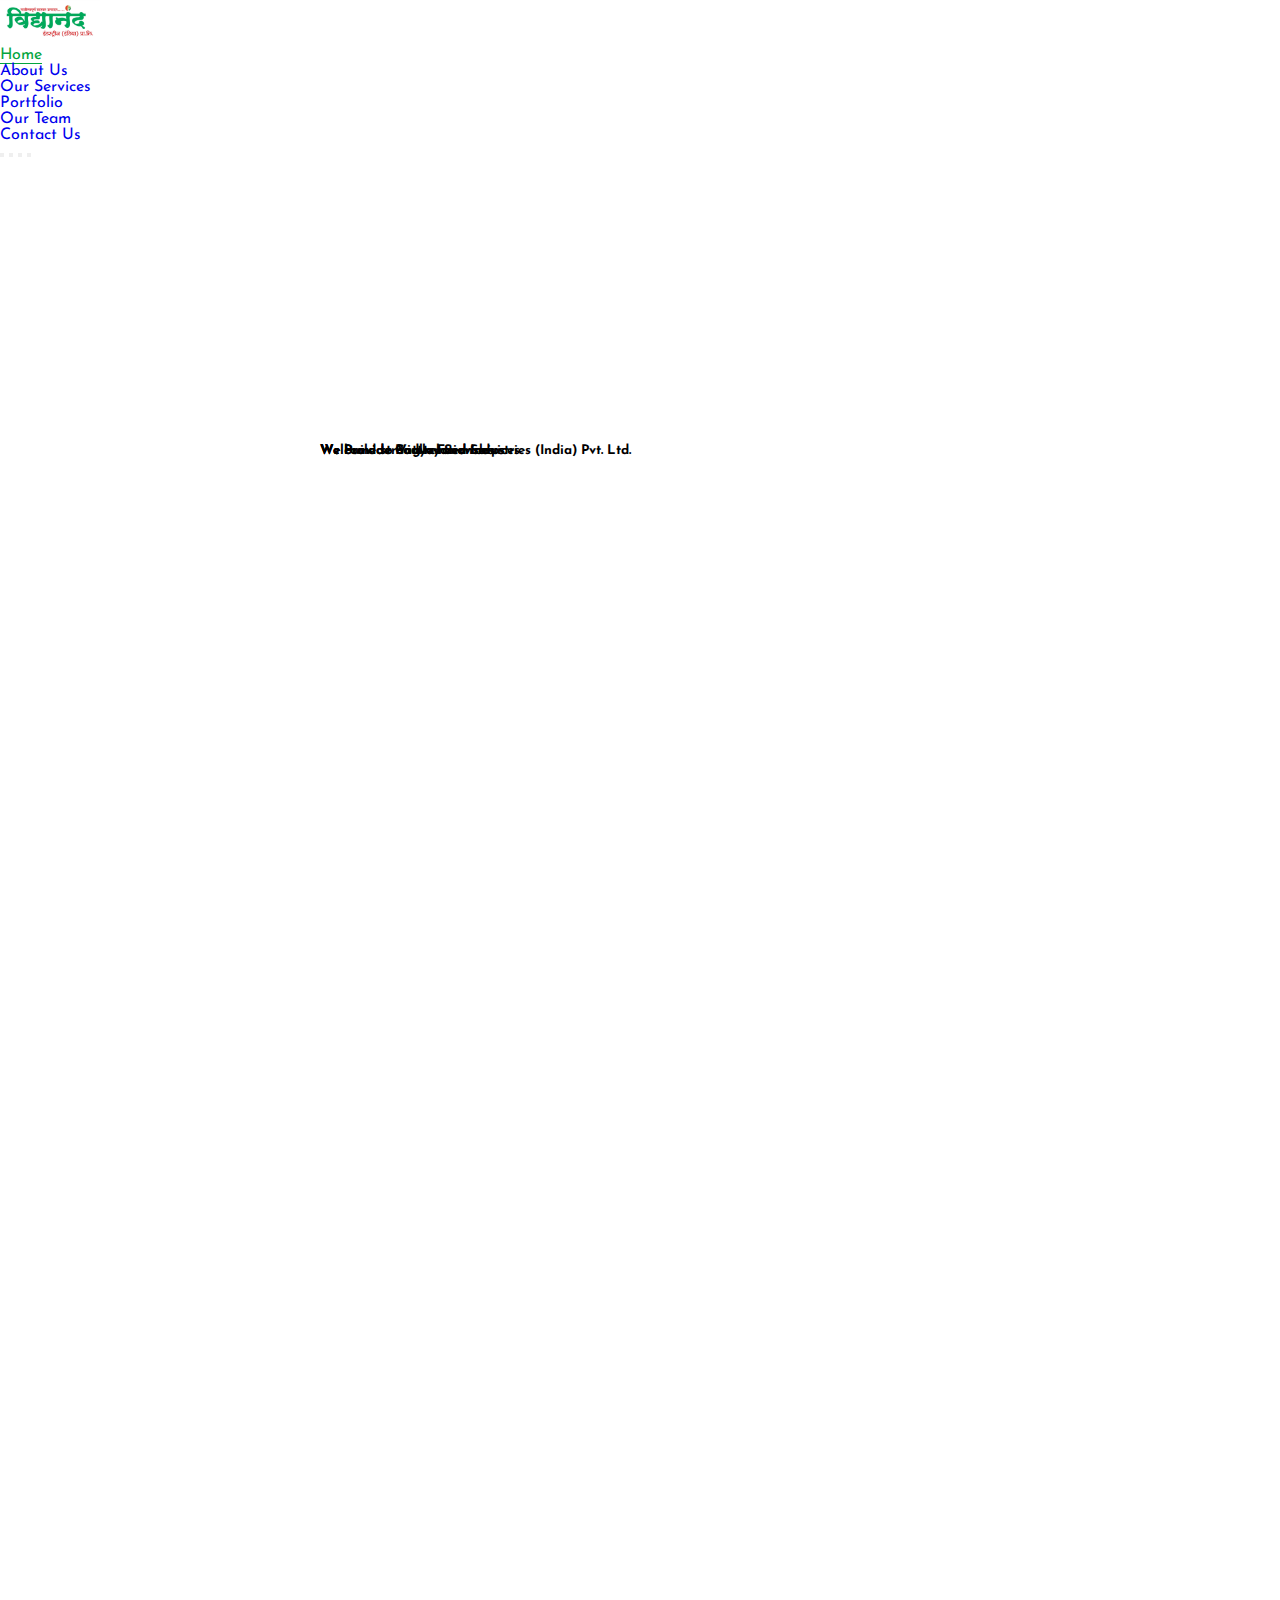
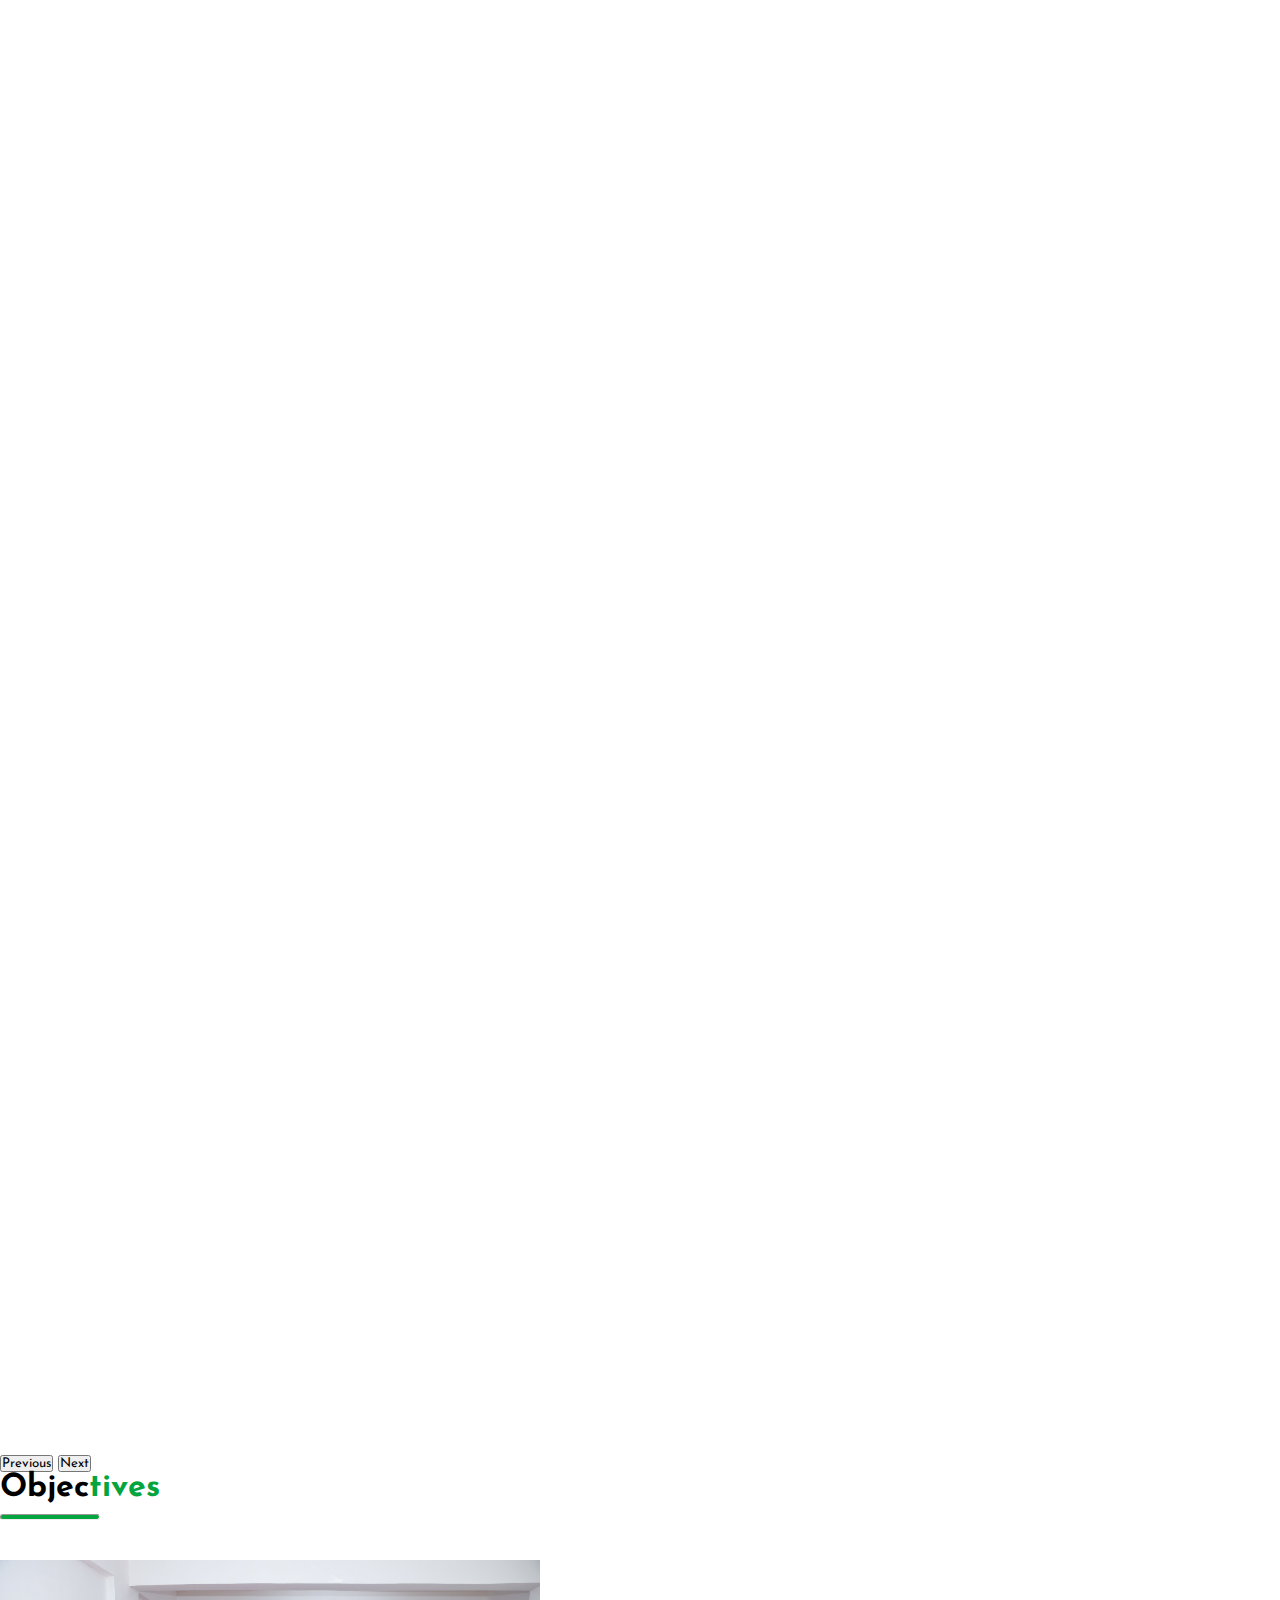
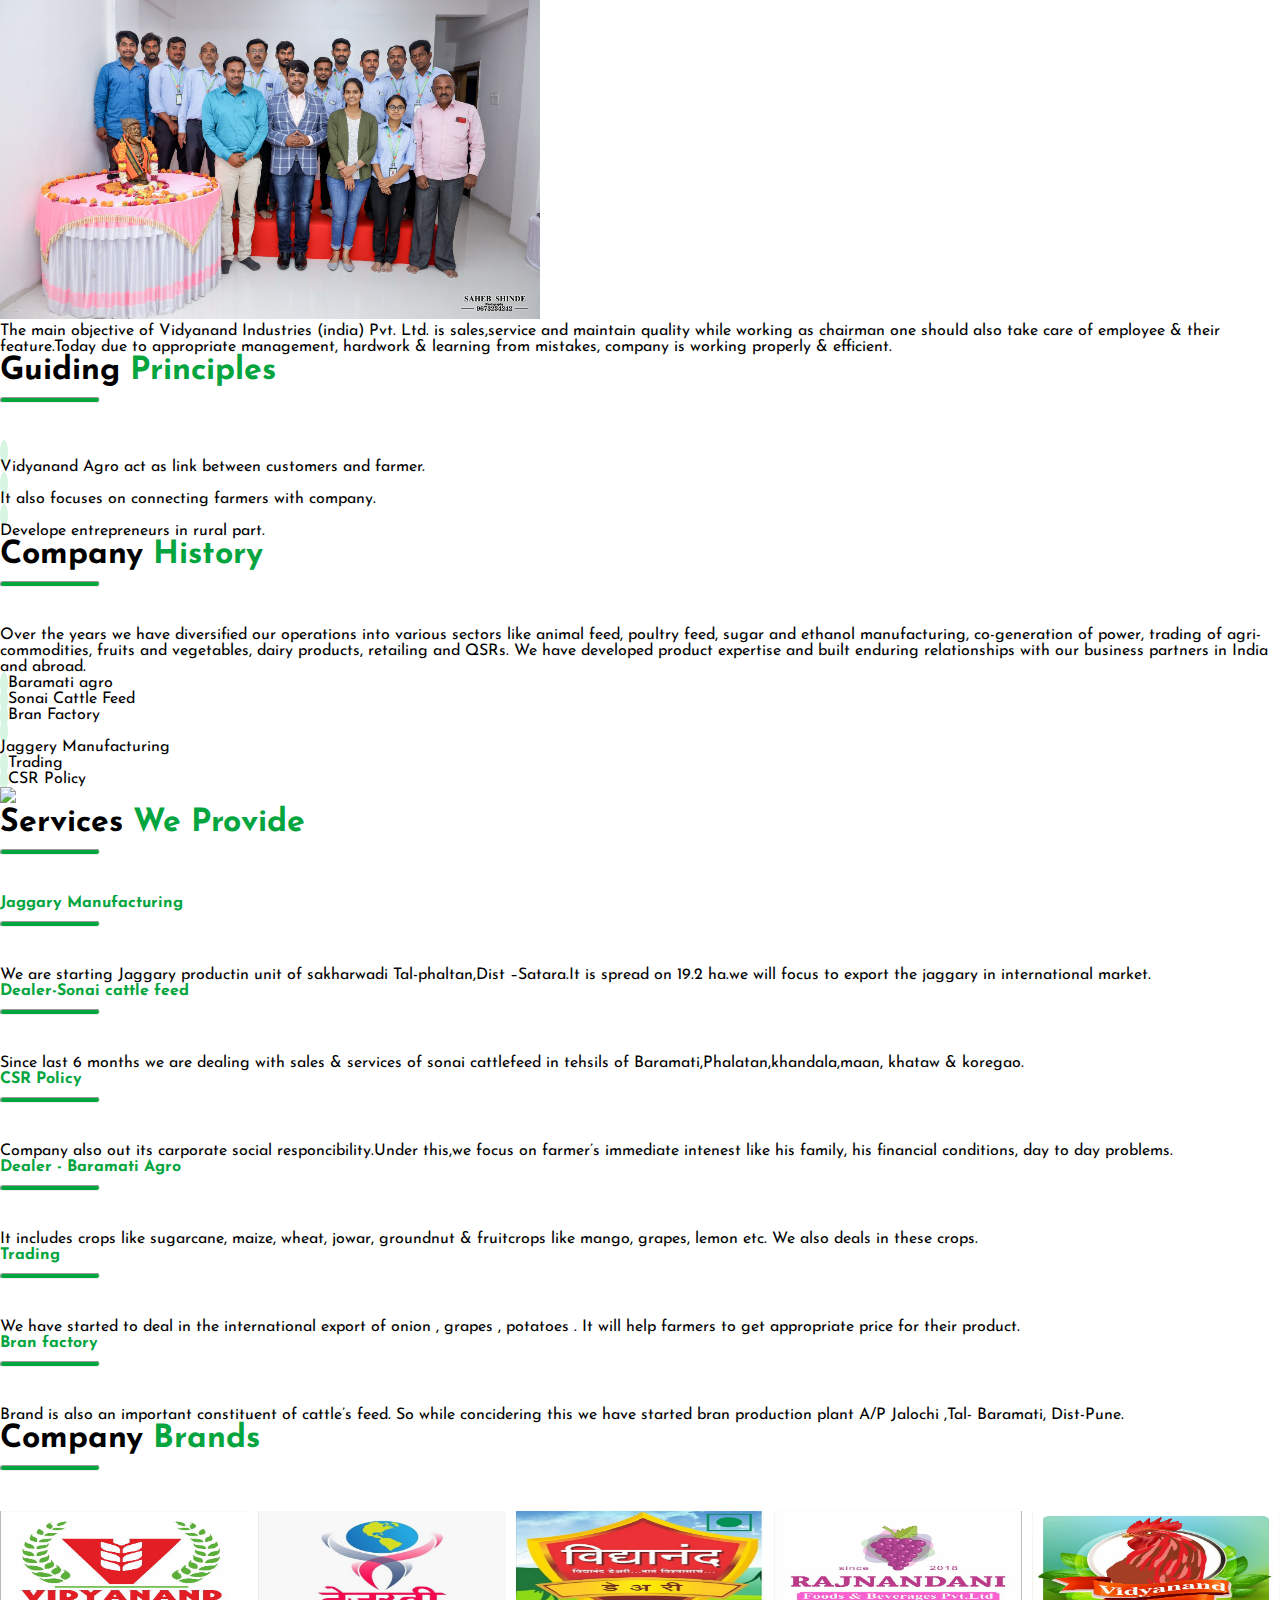
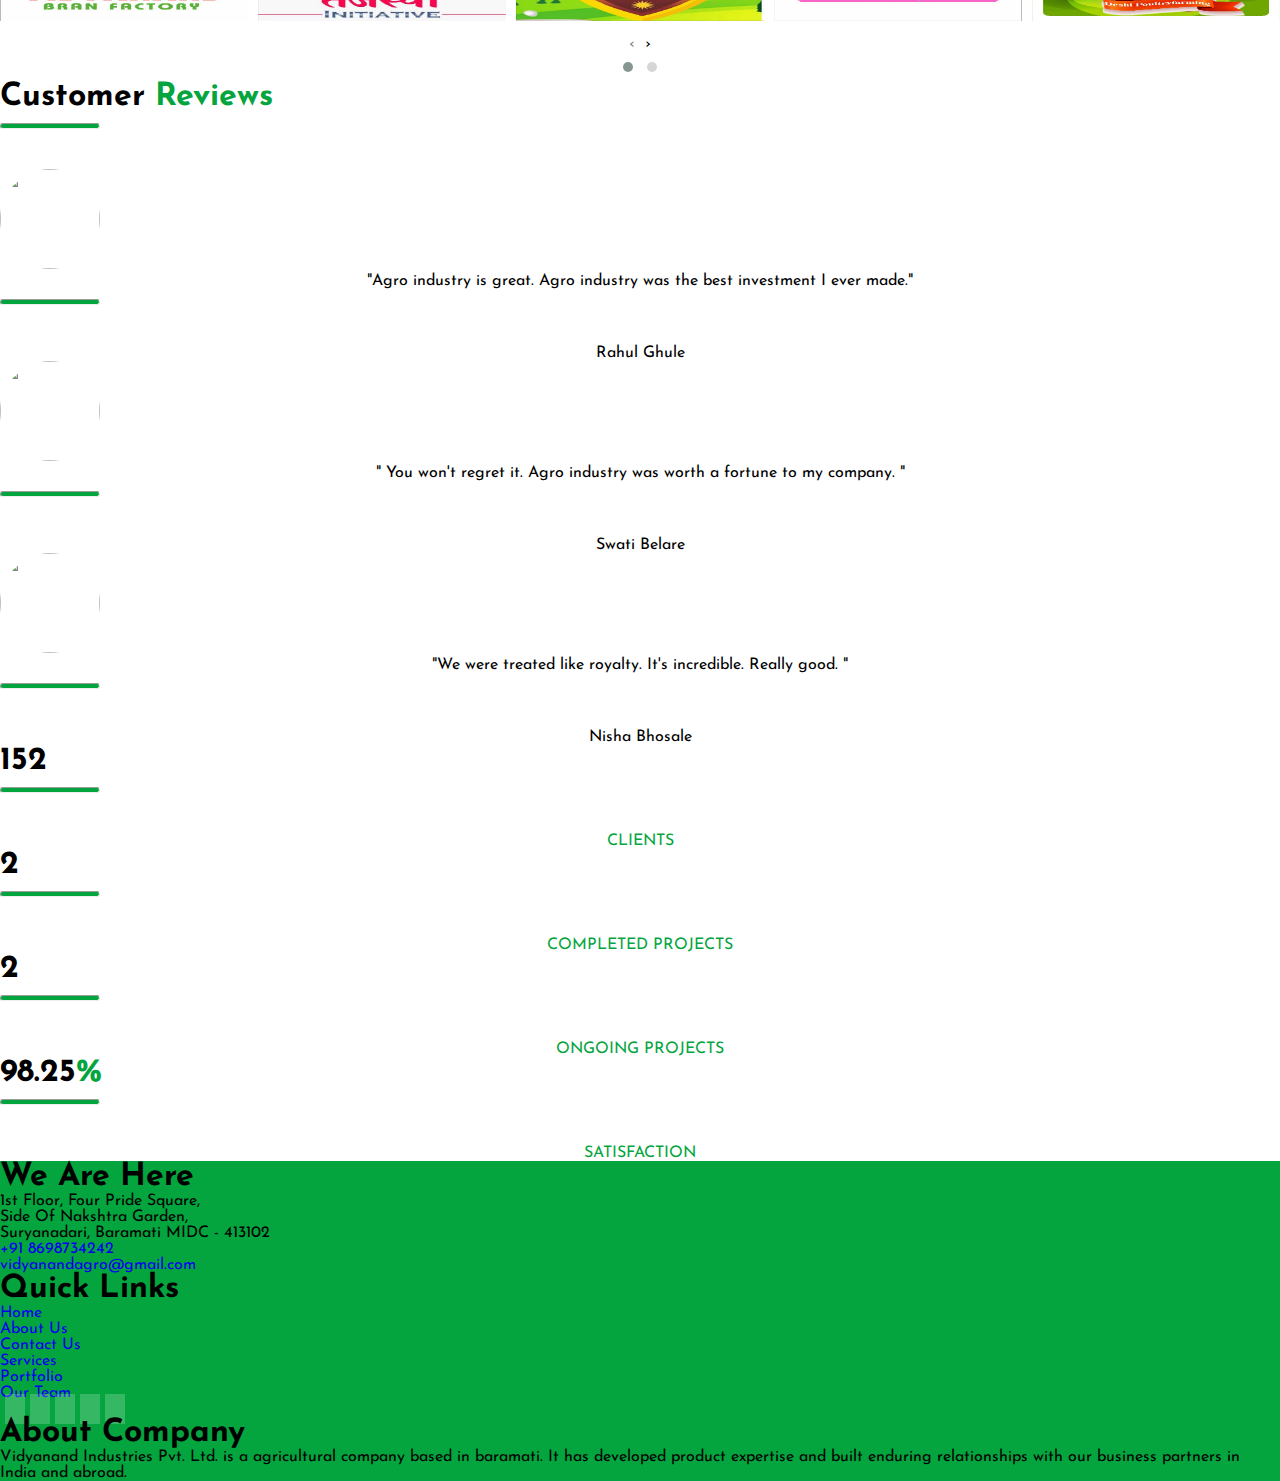
==== index.html @ 3a788087 "git" ====
<!doctype html>
<html lang="en">

<head>
    <!-- Required meta tags -->
    <meta charset="utf-8">
    <meta name="viewport" content="width=device-width, initial-scale=1">

    <!-- Favicon -->
    <link rel="shortcut icon" href="images/fav.png" type="image/x-icon">

    <!-- Bootstrap CSS -->
    <link href="https://cdn.jsdelivr.net/npm/bootstrap@5.0.0-beta3/dist/css/bootstrap.min.css" rel="stylesheet"
        integrity="sha384-eOJMYsd53ii+scO/bJGFsiCZc+5NDVN2yr8+0RDqr0Ql0h+rP48ckxlpbzKgwra6" crossorigin="anonymous">

    <!-- Custom CSS Link -->

    <link rel="stylesheet" type="text/css" href="css/style.css">
    <title>Vidyanand Agro - Homepage</title>

    <!-- JQUERY CDN -->

    <script src="https://cdnjs.cloudflare.com/ajax/libs/jquery/2.1.3/jquery.min.js"></script>
    <!-- Owl Carousel CDN -->

    <link rel="stylesheet" href="https://cdnjs.cloudflare.com/ajax/libs/OwlCarousel2/2.3.4/assets/owl.carousel.min.css"
        integrity="sha512-tS3S5qG0BlhnQROyJXvNjeEM4UpMXHrQfTGmbQ1gKmelCxlSEBUaxhRBj/EFTzpbP4RVSrpEikbmdJobCvhE3g=="
        crossorigin="anonymous" />

    <link rel="stylesheet" href="https://cdnjs.cloudflare.com/ajax/libs/OwlCarousel2/2.3.4/assets/owl.theme.default.css"
        integrity="sha512-OTcub78R3msOCtY3Tc6FzeDJ8N9qvQn1Ph49ou13xgA9VsH9+LRxoFU6EqLhW4+PKRfU+/HReXmSZXHEkpYoOA=="
        crossorigin="anonymous" />

    <!-- Font Awesome CDN -->
    <link rel="stylesheet" href="https://cdnjs.cloudflare.com/ajax/libs/font-awesome/5.15.3/css/all.min.css"
        integrity="sha512-iBBXm8fW90+nuLcSKlbmrPcLa0OT92xO1BIsZ+ywDWZCvqsWgccV3gFoRBv0z+8dLJgyAHIhR35VZc2oM/gI1w=="
        crossorigin="anonymous" />

    <!-- Counter Up JS Library CDNs -->
    <script src="https://cdnjs.cloudflare.com/ajax/libs/jqueryui/1.11.2/jquery-ui.min.js"></script>
    <script src="https://cdnjs.cloudflare.com/ajax/libs/waypoints/2.0.3/waypoints.min.js"></script>
    <script src="https://cdn.jsdelivr.net/jquery.counterup/1.0/jquery.counterup.min.js"></script>
</head>

<body>

    <!-- Navbar starts  -->
    <section>
        <nav class="navbar navbar-expand-lg navbar-light bg-light">
            <div class="container-fluid">
                <a class="navbar-brand" href="index.html"><img style="width: 100px;" src="images/logo.png" alt=""></a>
                <div style="outline: none;border: none;" class="navbar-toggler" type="button" data-bs-toggle="collapse"
                    data-bs-target="#navbarSupportedContent" aria-controls="navbarSupportedContent"
                    aria-expanded="false" aria-label="Toggle navigation">
                    <span><i class="theme-text fs-1 fas fa-bars"></i></span>
                </div>
                <div class="collapse navbar-collapse" id="navbarSupportedContent">
                    <ul class="navbar-nav ms-auto mb-2 mb-lg-0">
                        <li class="nav-item">
                            <a class="nav-link act" aria-current="page" href="index.html">Home</a>
                        </li>
                        <li class="nav-item">
                            <a class="nav-link" aria-current="page" href="about.html">About Us</a>
                        </li>
                        <li class="nav-item">
                            <a class="nav-link" aria-current="page" href="services.html">Our Services</a>
                        </li>
                        <li class="nav-item">
                            <a class="nav-link" aria-current="page" href="portfolio.html">Portfolio</a>
                        </li>
                        <li class="nav-item">
                            <a class="nav-link" aria-current="page" href="Our Team.html">Our Team</a>
                        </li>

                        <li class="nav-item">
                            <a class="nav-link" aria-current="page" href="contact.html">Contact Us</a>
                        </li>

                </div>
            </div>
        </nav>

    </section>
    <!-- Navbar ends  -->

    <!-- slider starts -->
    <section>
        <div id="carouselExampleCaptions" class="carousel slide" data-bs-ride="carousel">
            <div class="carousel-indicators">
                <button type="button" data-bs-target="#carouselExampleCaptions" data-bs-slide-to="0" class="active"
                    aria-current="true" aria-label="Slide 1"></button>
                <button type="button" data-bs-target="#carouselExampleCaptions" data-bs-slide-to="1"
                    aria-label="Slide 2"></button>
                <button type="button" data-bs-target="#carouselExampleCaptions" data-bs-slide-to="2"
                    aria-label="Slide 3"></button>
                <button type="button" data-bs-target="#carouselExampleCaptions" data-bs-slide-to="3"
                    aria-label="Slide 4"></button>
            </div>
            <div class="carousel-inner">
                <div class="carousel-item active">
                    <img style="background-image: linear-gradient(rgba(54, 27, 27, 0.5), rgba(0,0,0,0.5)), url('images/slider/slider-1.jpeg'); background-size:cover; background-position: center; height: 80vh;"
                        class="d-block w-100">
                    <div class="carousel-caption mb-5 pb-3">
                        <h5 class="fw-bold display-3">Welcome to Vidyanand Industries (India) Pvt. Ltd.</h5>
                    </div>
                </div>
                <div class="carousel-item">
                    <img style="background-image: linear-gradient(rgba(0,0,0,0.7), rgba(0,0,0,0.7)), url('images/slider/slider-2.jpg'); background-size:cover; background-position: center; height: 80vh;"
                        class="d-block w-100">
                    <div class="carousel-caption mb-5 pb-3">
                        <h5 class="fw-bold display-2">We build strong relationships.
                        </h5>
                    </div>
                </div>
                <div class="carousel-item">
                    <img style="background-image: linear-gradient(rgba(0,0,0,0.5), rgba(0,0,0,0.5)), url('images/slider/slider-3.jpg'); background-size:cover; background-position: center; height: 80vh;"
                        class="d-block w-100">
                    <div class="carousel-caption mb-5 pb-3">
                        <h5 class="fw-bold display-2">We Provide Poultry Services</h5>
                    </div>
                </div>
                <div class="carousel-item">
                    <img style="background-image: linear-gradient(rgba(0,0,0,0.5), rgba(0,0,0,0.5)), url('images/slider/slider-4.jpg'); background-size:cover; background-position: center; height: 80vh;"
                        class="d-block w-100">
                    <div class="carousel-caption mb-5 pb-3">
                        <h5 class="fw-bold display-2">We Provide Cattle Feed Services</h5>
                    </div>
                </div>
            </div>
            <button class="carousel-control-prev" type="button" data-bs-target="#carouselExampleCaptions"
                data-bs-slide="prev">
                <span class="carousel-control-prev-icon" aria-hidden="true"></span>
                <span class="visually-hidden">Previous</span>
            </button>
            <button class="carousel-control-next" type="button" data-bs-target="#carouselExampleCaptions"
                data-bs-slide="next">
                <span class="carousel-control-next-icon" aria-hidden="true"></span>
                <span class="visually-hidden">Next</span>
            </button>
        </div>
    </section>
    <!-- slider ends -->

    <!-- objectives start -->
    <section>
        <div class="container my-5">
            <h1 class="fw-bold display-4">Objec<span class="theme-text">tives</span></h1>
            <hr class="hr-row w-25">
            <div class="row">
                <div class="d-block m-auto col-12 col-sm-10 col-md-5">
                    <img src="images/aaaaaaa.png" class="img-fluid rounded">
                </div>
                <!-- col ends -->

                <div class="d-block m-auto col-12 col-sm-10 col-md-6">

                    <p class="text-muted fs-5 mt-5 mt-lg-0">The main objective of Vidyanand Industries (india) Pvt.
                        Ltd. is
                        sales,service and maintain
                        quality while working as chairman one should also take care of employee & their feature.Today
                        due to appropriate management, hardwork & learning from mistakes, company is working properly &
                        efficient.</p>

                    <h1 class="fw-bold display-6 mt-5">
                        Guiding <span class="theme-text">Principles</span>
                    </h1>
                    <hr class="hr-row w-25 mb-3">

                    <div class="row text-muted fs-5 my-2">
                        <div class="col-1"><i class="fas fa-dot-circle"></i> </div>
                        <div class="col-11">Vidyanand Agro act as link between
                            customers and farmer.</div>
                    </div>
                    <div class="row text-muted fs-5 my-2">
                        <div class="col-1"><i class="fas fa-dot-circle"></i> </div>
                        <div class="col-11"> It also focuses on connecting farmers
                            with company.</div>
                    </div>
                    <div class="row text-muted fs-5 my-2">
                        <div class="col-1"><i class="fas fa-dot-circle"></i> </div>
                        <div class="col-11"> Develope entrepreneurs in rural part.</div>
                    </div>
                </div>
                <!-- col ends -->
            </div>
        </div>
    </section>
    <!-- objectives end -->

    <!-- history start -->
    <section class="container-fluid bg-light">
        <div class="container py-5">
            <h1 class="fw-bold display-4">Company <span class="theme-text">History</span></h1>
            <hr class="hr-row w-25">
            <div class="row">

                <div class="d-block mx-auto col-12 col-sm-10 col-md-6 order-2 order-lg-1">

                    <p class="text-muted fs-5 mt-5 mt-lg-1">Over the years we have diversified our operations into
                        various
                        sectors
                        like animal feed, poultry
                        feed, sugar and ethanol manufacturing, co-generation of power, trading of agri-commodities,
                        fruits and vegetables, dairy products, retailing and QSRs.
                        We have developed
                        product expertise and built enduring relationships with our business partners in India and
                        abroad.</p>

                    <div class="row">
                        <div class="col-6 m-auto">
                            <p class="text-muted fs-5"><i class="fas theme-text fa-dot-circle"></i> Baramati agro</p>
                            <p class="text-muted fs-5"><i class="fas fa-dot-circle"></i> Sonai Cattle Feed</p>
                            <p class="text-muted fs-5"><i class="fas fa-dot-circle"></i> Bran Factory</p>
                        </div>

                        <div class="col-6 m-auto">
                            <div class="row text-muted fs-5 my-2">
                                <div class="col-1"><i class="fas fa-dot-circle"></i> </div>
                                <div class="col-10 ml-5"> Jaggery Manufacturing</div>
                            </div>
                            <p class="text-muted fs-5"><i class="fas fa-dot-circle"></i> Trading</p>
                            <p class="text-muted fs-5"><i class="fas fa-dot-circle"></i> CSR Policy</p>
                        </div>
                    </div>

                </div>
                <!-- col ends -->
                <div class="d-block m-auto col-12 col-sm-10 col-md-5 order-1 order-lg-2">
                    <img src="https://images.pexels.com/photos/1181406/pexels-photo-1181406.jpeg?auto=compress&cs=tinysrgb&dpr=1&w=500"
                        class="img-fluid rounded">
                </div>

            </div>
        </div>
    </section>
    <!-- history end -->

    <!-- our services start -->
    <section>
        <div class="container animated-cards my-5">
            <h1 class="fw-bold display-4 pt-3">Services <span class="theme-text">We Provide</span></h1>
            <hr class="hr-row w-25">
            <div class="row text-center">

                <div class="mx-auto d-block col-12 col-sm-6 col-md-4 my-3">

                    <div class="card border-0 shadow">
                        <div class="card-body">
                            <div class="text-center">
                                <i class="fas fa-industry"></i>
                            </div>
                            <h4 class="text-center fw-bold theme-text">Jaggary Manufacturing</h2>
                                <hr class="hr-row w-50 mx-auto mb-4">
                                <p class="text-muted fs-5">
                                    We are starting Jaggary productin unit of sakharwadi Tal-phaltan,Dist –Satara.It is
                                    spread on 19.2 ha.we will focus to export the jaggary in international market. </p>
                        </div>
                    </div>

                </div>
                <!-- col ends -->
                <div class="mx-auto d-block col-12 col-sm-6 col-md-4 my-3">

                    <div class="card border-0 shadow">
                        <div class="card-body">
                            <div class="text-center">
                                <i class="fas fa-hdd"></i>
                            </div>
                            <h4 class="text-center fw-bold theme-text">Dealer-Sonai cattle feed</h2>
                                <hr class="hr-row w-50 mx-auto mb-4">
                                <p class="text-muted fs-5">
                                    Since last 6 months we are dealing with sales & services of sonai cattlefeed in
                                    tehsils of Baramati,Phalatan,khandala,maan, khataw & koregao.
                                </p>
                        </div>
                    </div>

                </div>
                <!-- col ends -->
                <div class="mx-auto d-block col-12 col-sm-6 col-md-4 my-3">

                    <div class="card border-0 shadow">
                        <div class="card-body">
                            <div class="text-center">
                                <i class="fas fa-landmark"></i>
                            </div>
                            <h4 class="text-center fw-bold theme-text">CSR Policy</h2>
                                <hr class="hr-row w-50 mx-auto mb-4">
                                <p class="text-muted fs-5">
                                    Company also out its carporate social responcibility.Under this,we focus on farmer’s
                                    immediate intenest like his family, his financial conditions, day to day
                                    problems.
                                </p>
                        </div>
                    </div>

                </div>
                <div class="mx-auto d-block col-12 col-sm-6 col-md-4 my-3">

                    <div class="card border-0 shadow">
                        <div class="card-body">
                            <div class="text-center">
                                <i class="fas fa-handshake"></i>
                            </div>
                            <h4 class="text-center fw-bold theme-text">Dealer - Baramati Agro</h2>
                                <hr class="hr-row w-50 mx-auto mb-4">
                                <p class="text-muted fs-5">
                                    It includes crops like sugarcane, maize, wheat, jowar, groundnut & fruitcrops like
                                    mango, grapes, lemon etc. We also deals in these crops.
                                </p>
                        </div>
                    </div>

                </div>
                <!-- col ends -->
                <div class="mx-auto d-block col-12 col-sm-6 col-md-4 my-3">

                    <div class="card border-0 shadow">
                        <div class="card-body">
                            <div class="text-center">
                                <i class="fas fa-shipping-fast"></i>
                            </div>
                            <h4 class="text-center fw-bold theme-text">Trading</h2>
                                <hr class="hr-row w-50 mx-auto mb-4">
                                <p class="text-muted fs-5">
                                    We have started to deal in the international export of onion , grapes , potatoes .
                                    It will help farmers to get appropriate price for their product.
                                </p>
                        </div>
                    </div>

                </div>
                <!-- col ends -->
                <div class="mx-auto d-block col-12 col-sm-6 col-md-4 my-3">

                    <div class="card border-0 shadow">
                        <div class="card-body">
                            <div class="text-center">
                                <i class="fas fa-industry"></i>
                            </div>
                            <h4 class="text-center fw-bold theme-text">Bran factory</h2>
                                <hr class="hr-row w-50 mx-auto mb-4">
                                <p class="text-muted fs-5">
                                    Brand is also an important constituent of cattle’s feed. So while concidering this
                                    we have started bran production plant A/P Jalochi ,Tal- Baramati, Dist-Pune.
                                </p>
                        </div>
                    </div>

                </div>
                <!-- col ends -->

            </div>
        </div>
    </section>
    <!-- our services ends -->

    <!-- brands section start -->
    <section class="container-fluid bg-light py-5 brands">
        <div class="container">
            <h1 class="fw-bold display-4">Company <span class="theme-text">Brands</span></h1>
            <hr class="hr-row w-25">
            <div class="row">
                <div class="owl-carousel owl-theme">
                    <div class="item">
                        <img src="images/brands/22.jpg" alt="Brand Image" class="img-fluid m-auto">
                    </div>
                    <div class="item">
                        <img src="images/brands/33.jpg" alt="Brand Image" class="img-fluid m-auto">
                    </div>
                    <div class="item">
                        <img src="images/brands/44.jpg" alt="Brand Image" class="img-fluid m-auto">
                    </div>
                    <div class="item">
                        <img src="images/brands/55.jpg" alt="Brand Image" class="img-fluid m-auto">
                    </div>
                    <div class="item">
                        <img src="images/brands/66.jpg" alt="Brand Image" class="img-fluid m-auto">
                    </div>
                    <div class="item">
                        <img src="images/brands/4.png" alt="Brand Image" class="img-fluid m-auto">
                    </div>
                    <div class="item">
                        <img src="images/brands/6.jpg" alt="Brand Image" class="img-fluid m-auto">
                    </div>
                    <div class="item">
                        <img src="images/brands/777.jpg" alt="Brand Image" class="img-fluid m-auto">
                    </div>

                </div>
            </div>
        </div>
    </section>
    <!-- brands section ends -->

    <!-- testimonial stats -->
    <section>
        <div class="container testimonials my-5">
            <h1 class="fw-bold display-4">Customer <span class="theme-text">Reviews</span></h1>
            <hr class="hr-row w-25">
            <div class="row">
                <div class="col-12 col-sm-6 col-md-4 m-auto text-center mt-4 mt-lg-2">
                    <img src="https://images.pexels.com/photos/614810/pexels-photo-614810.jpeg?auto=compress&cs=tinysrgb&dpr=2&h=750&w=1260"
                        alt="" class="img-fluid">
                    <p class="my-3">"Agro industry is great. Agro industry was the best investment I ever made."
                    </p>
                    <hr class="hr-row mx-auto mb-3">
                    <p class="fw-bold">Rahul Ghule <br>
                    </p>
                </div>
                <!-- col ends -->
                <div class="col-12 col-sm-6 col-md-4 m-auto text-center mt-4 mt-lg-2">
                    <img src="https://images.pexels.com/photos/415263/pexels-photo-415263.jpeg?auto=compress&cs=tinysrgb&dpr=2&w=500"
                        alt="" class="img-fluid">
                    <p class="my-3">" You won't regret it. Agro industry was worth a fortune to my company. "
                    </p>
                    <hr class="hr-row mx-auto mb-3">
                    <p class="fw-bold">Swati Belare<br>
                    </p>
                </div>
                <!-- col ends -->
                <div class="col-12 col-sm-6 col-md-4 m-auto text-center mt-4 mt-lg-2">
                    <img src="https://images.pexels.com/photos/3769021/pexels-photo-3769021.jpeg?auto=compress&cs=tinysrgb&dpr=2&h=750&w=1260"
                        alt="" class="img-fluid">
                    <p class="my-3">"We were treated like royalty. It's incredible. Really good. "
                    </p>
                    <hr class="hr-row mx-auto mb-3">
                    <p class="fw-bold">Nisha Bhosale<br>
                    </p>
                </div>
                <!-- col ends -->
            </div>
        </div>
    </section>
    <!-- testimonial ends -->

    <!-- stats start -->
    <section class="container-fluid bg-light stats mt-5 py-5">
        <div class="container py-5">
            <div class="row">
                <div class="col-6 col-sm-6 col-md-3 text-center m-auto mt-lg-3 mt-5">
                    <h1 class="fw-bold display-1 counter">152</h1>
                    <hr class="hr-row mx-auto mb-4">
                    <p class="fw-bold theme-text">CLIENTS</p>
                </div>
                <!-- col ends -->
                <div class="col-6 col-sm-6 col-md-3 text-center m-auto mt-lg-3 mt-5">
                    <h1 class="fw-bold display-1 counter">2</h1>
                    <hr class="hr-row mx-auto mb-4">
                    <p class="fw-bold theme-text">COMPLETED PROJECTS</p>
                </div>
                <!-- col ends -->
                <div class="col-6 col-sm-6 col-md-3 text-center m-auto mt-lg-3 mt-5">
                    <h1 class="fw-bold display-1 counter">2</h1>
                    <hr class="hr-row mx-auto mb-4">
                    <p class="fw-bold theme-text">ONGOING PROJECTS</p>
                </div>
                <!-- col ends -->
                <div class="col-6 col-sm-6 col-md-3 text-center m-auto mt-lg-3 mt-5">
                    <h1 class="fw-bold display-1"><span class="counter">98.25</span><span class="theme-text">%</span>
                    </h1>
                    <hr class="hr-row mx-auto mb-4">
                    <p class="fw-bold theme-text">SATISFACTION</p>
                </div>
                <!-- col ends -->
            </div>
        </div>
    </section>
    <!-- stats end -->

    <!-- footer starts -->
    <section class="theme-bg text-white pt-5">
        <footer>
            <div class="container pb-5">
                <div class="row">
                    <div class="col-12 m-auto col-sm-12 col-md-4">
                        <h1 class="fw-bold">We Are Here</h1>
                        <div class="row fs-5">
                            <div class="col-1"><i class="fas fa-map-marker-alt"></i></div>
                            <div class="col-11"> 1st Floor, Four Pride Square,
                                <br> Side Of Nakshtra Garden, <br>
                                Suryanadari, Baramati MIDC - 413102
                            </div>
                        </div>
                        <p class="fs-5"></p>
                        <p class="fs-5"><i class="fas fa-phone-alt"></i> <a class="text-white" href="tel:8698734242">+91
                                8698734242</a></p>
                        <p class="fs-5"><i class="fas fa-envelope-open"></i> <a class="text-white"
                                href="mailto:vidyanandagro@gmail.com">vidyanandagro@gmail.com</a></p>

                    </div>

                    <div class="col-12 mx-auto col-sm-12 col-md-4 mt-3 mt-lg-1">
                        <h1 class="fw-bold">Quick Links</h1>

                        <div class="row">
                            <div class="col-md-6 col-sm-6 col-12 m-auto">
                                <p><a href="index.html" class="text-white fs-5">Home</a></p>
                                <p><a href="about.html" class="text-white fs-5">About Us</a></p>
                                <p><a href="contact.html" class="text-white fs-5">Contact Us</a></p>
                            </div>
                            <div class="col-md-6 col-sm-6 col-12 m-auto">
                                <p><a href="services.html" class="text-white fs-5">Services</a></p>
                                <p><a href="portfolio.html" class="text-white fs-5">Portfolio</a></p>
                                <p><a href="Our Team.html" class="text-white fs-5">Our Team</a></p>
                            </div>
                        </div>
                        <div class="sm mt-4 mb-3">
                            <a href="https://www.facebook.com/anand.lokhande.313"><i
                                    class="text-white fs-4 fab fa-facebook"></i></a>
                            <a href="#"><i class="text-white fs-4 fab fa-instagram"></i></a>
                            <a href="#"><i class="text-white fs-4 fab fa-twitter"></i></a>
                            <a href="#"><i class="text-white fs-4 fab fa-linkedin-in"></i></a>
                            <a href="#"><i class="text-white fs-4 fab fa-pinterest"></i></a>
                        </div>
                    </div>
                    <!-- col ends -->


                    <div class="col-12 m-auto col-sm-12 col-md-4 mt-3 mt-lg-1">
                        <h1 class="fw-bold">About Company</h1>
                        <p class="fs-5">Vidyanand Industries Pvt. Ltd. is a agricultural company based in baramati. It
                            has
                            developed product expertise and built enduring relationships with our business partners in
                            India and abroad.
                        </p>


                    </div>
                    <!-- col ends -->
                </div>
            </div>
            <!-- container ends -->

            <div class="container-fluid py-4 bg-dark">
                <div class="row">
                    <div class="col-12 m-auto text-center">
                        <p class="fs-5 text-white">Copyright - 2021</p>
                        <p class="fs-5 text-white">Designed and Developed by <span class="theme-text">Mingo
                                Techs.</span></p>
                    </div>
                </div>
            </div>
        </footer>
    </section>
    <!-- footer ends -->


    <!-- Option 1: Bootstrap Bundle with Popper -->
    <script src="https://cdn.jsdelivr.net/npm/bootstrap@5.0.0-beta3/dist/js/bootstrap.bundle.min.js"
        integrity="sha384-JEW9xMcG8R+pH31jmWH6WWP0WintQrMb4s7ZOdauHnUtxwoG2vI5DkLtS3qm9Ekf"
        crossorigin="anonymous"></script>


    <!-- owl carousel -->


    <script src="https://cdnjs.cloudflare.com/ajax/libs/OwlCarousel2/2.3.4/owl.carousel.min.js"
        integrity="sha512-bPs7Ae6pVvhOSiIcyUClR7/q2OAsRiovw4vAkX+zJbw3ShAeeqezq50RIIcIURq7Oa20rW2n2q+fyXBNcU9lrw=="
        crossorigin="anonymous"></script>
    <script>
        $('.owl-carousel').owlCarousel({
            loop: true,
            margin: 10,
            navs: false,
            responsiveClass: true,
            responsive: {
                0: {
                    items: 3,
                    nav: true
                },
                600: {
                    items: 3,
                    nav: false
                },
                1000: {
                    items: 5,
                    nav: true,
                    loop: false
                }
            }
        })
    </script>

    <script>
        $('.counter').counterUp({
            delay: 10,
            time: 2000
        });
    </script>

</body>

</html>
---- css/style.css ----
@import url("https://fonts.googleapis.com/css2?family=Josefin+Sans&display=swap");

* {
  margin: 0px;
  padding: 0px;
  box-sizing: border-box;
  font-family: "Josefin Sans", sans-serif;
}
a {
  text-decoration: none;
}

:root {
  --theme-color: #04a53e;
}

.act,
.navbar ul li a:hover {
  color: var(--theme-color) !important;
  border-bottom: 1px solid var(--theme-color) !important;
}
body {
  overflow-x: hidden;
}

.theme-text {
  color: var(--theme-color);
}

.theme-bg {
  background: var(--theme-color);
}

.hr-row {
  background: var(--theme-color);
  height: 6px !important;
  width: 100px;
  margin-top: 10px;
  margin-bottom: 40px;
  border-radius: 5px;
}

/* input fields */

.form-control:focus {
  border-color: var(--theme-color);
  box-shadow: 0px 1px 1px rgba(0, 0, 0, 0.075) inset,
    0px 0px 8px rgba(67, 194, 141, 0.5);
}
.form-control {
  padding: 15px 50px;
}

.icon {
  position: relative;
}

.icon i {
  position: absolute;
  left: 20px;
  top: 15px;
  z-index: 2;
  color: var(--theme-color);
  background: rgb(4, 165, 62, 0.1);
  border-radius: 50%;
  padding: 7px;
}
/* icon styling */

.fa-dot-circle {
  color: var(--theme-color);
  background: rgb(214, 245, 226);
  border-radius: 50%;
  padding: 4px;
  font-size: 15px;
}

/* services section */

.animated-cards i {
  font-size: 50px;
  color: var(--theme-color);
  margin-bottom: 15px;
}

.animated-cards .card {
  position: relative;
  overflow: hidden;
  transition: 0.5s;
  z-index: 1;
}

.animated-cards .card:before {
  content: "";
  position: absolute;
  width: 100%;
  height: 100%;
  background: var(--theme-color);
  bottom: -100%;
  transition: 0.4s;
  z-index: -2;
}

.animated-cards .card:hover::before {
  bottom: 0px;
}
.animated-cards .card:hover p,
.animated-cards .card:hover h4,
.animated-cards .card:hover i,
.animated-cards .card:hover a {
  color: white !important;
}
.animated-cards .card:hover hr {
  background: white;
}

/* testimonials styling */
.testimonials p,
.stats p {
  text-align: center !important;
}
.testimonials img {
  width: 100px;
  height: 100px;
  border-radius: 50%;
}

/* social media icons styling */

.sm i {
  margin-left: 5px;
  background: rgb(255, 255, 255, 0.2);
  padding: 7px 10px;
}

.sm-about i {
  margin-left: 10px;
  background: rgb(4, 165, 62, 0.1);
  padding: 7px 10px;
  transition: 0.5s;
}

.sm-about i:hover {
  background: var(--theme-color) !important;
  color: white;
}
.team {
  position: relative;
}
.team .sm-about {
  position: absolute;
  left: 50%;
  transform: translate(-50%);
  display: flex;
  bottom: 155px;
  opacity: 0;
  z-index: 1;
}
.team .sm-about i {
  color: white;
  background: rgb(255, 255, 255, 0.1);
}
.team .card .sm-about {
  transition: 0.5s;
}
.team .card:hover .sm-about {
  opacity: 1;
  bottom: 165px;
}

.team img {
  height: 300px !important;
}

.desk {
  position: relative;
  overflow: hidden !important;
}
.desk::before {
  content: "";
  background: var(--theme-color);
  width: 100%;
  height: 100%;
  position: absolute;
  left: -99%;
  transition: 0.5s;
}

.desk:hover::before {
  left: 99%;
}

/* landing page designs */

.landing {
  background-position: center;
  background-size: cover;
  width: 100%;
  height: 100vh;
  display: flex;
  justify-content: start;
  align-items: center;
  position: relative;
}

.landing h1 {
  padding-left: 50px;
  font-size: 100px;
}

svg {
  position: absolute;
  left: 0px;
  bottom: 0px;
}
.equal {
  height: 250px !important;
}
.about {
  background-image: linear-gradient(rgba(0, 0, 0, 0.8), rgba(0, 0, 0, 0.8)),
    url("https://images.pexels.com/photos/443373/pexels-photo-443373.jpeg?auto=compress&cs=tinysrgb&dpr=2&h=650&w=940");
}
.services {
  background-image: linear-gradient(rgba(0, 0, 0, 0.8), rgba(0, 0, 0, 0.8)),
    url("https://images.pexels.com/photos/4882959/pexels-photo-4882959.jpeg?auto=compress&cs=tinysrgb&dpr=2&h=650&w=940");
}
.contact {
  background-image: linear-gradient(rgba(0, 0, 0, 0.8), rgba(0, 0, 0, 0.8)),
    url("https://images.pexels.com/photos/3999375/pexels-photo-3999375.jpeg?auto=compress&cs=tinysrgb&dpr=2&h=650&w=940");
}
.testimonials-landing {
  background-image: linear-gradient(rgba(0, 0, 0, 0.8), rgba(0, 0, 0, 0.8)),
    url("https://images.pexels.com/photos/3862627/pexels-photo-3862627.jpeg?auto=compress&cs=tinysrgb&dpr=2&h=650&w=940");
}
.portfolio {
  background-image: linear-gradient(rgba(0, 0, 0, 0.8), rgba(0, 0, 0, 0.8)),
    url("https://images.pexels.com/photos/936194/pexels-photo-936194.jpeg?auto=compress&cs=tinysrgb&dpr=2&h=650&w=940");
}

.profile img {
  width: 300px;
}

/* brands */

.brands img {
  width: 50px;
  height: 110px;
  margin: auto;
}

/* portfolio */

.gallery img {
  margin-top: 20px;
}

.gallery .abs {
  position: relative;
}

.gallery .abs .caption {
  position: absolute;
  background: rgb(4, 165, 62, 0.9);
  bottom: 10px;
  right: 30px;
  color: white;
  padding: 5px 5px 15px 10px;
  clip-path: polygon(
    0% 0%,
    100% 0%,
    100% 75%,
    75% 75%,
    75% 100%,
    50% 75%,
    0% 75%
  );
  transition: 0.5s;
}

.gallery .abs:hover .caption {
  background: black;
}

.carousel-caption {
  position: absolute;
  top: 50%;
  left: 50%;
  transform: translate(-50%, -50%);
  width: 50%;
}
footer .container-fluid {
  display: none;
}

@media screen and (max-width: 768px) {
  .landing h1 {
    padding-left: 10px;
    font-size: 70px !important;
  }
  .sm-about i {
    margin-left: 10px !important;
  }

  .carousel-inner {
    position: relative;
  }

  .hr-row {
    width: 200px !important;
  }
}
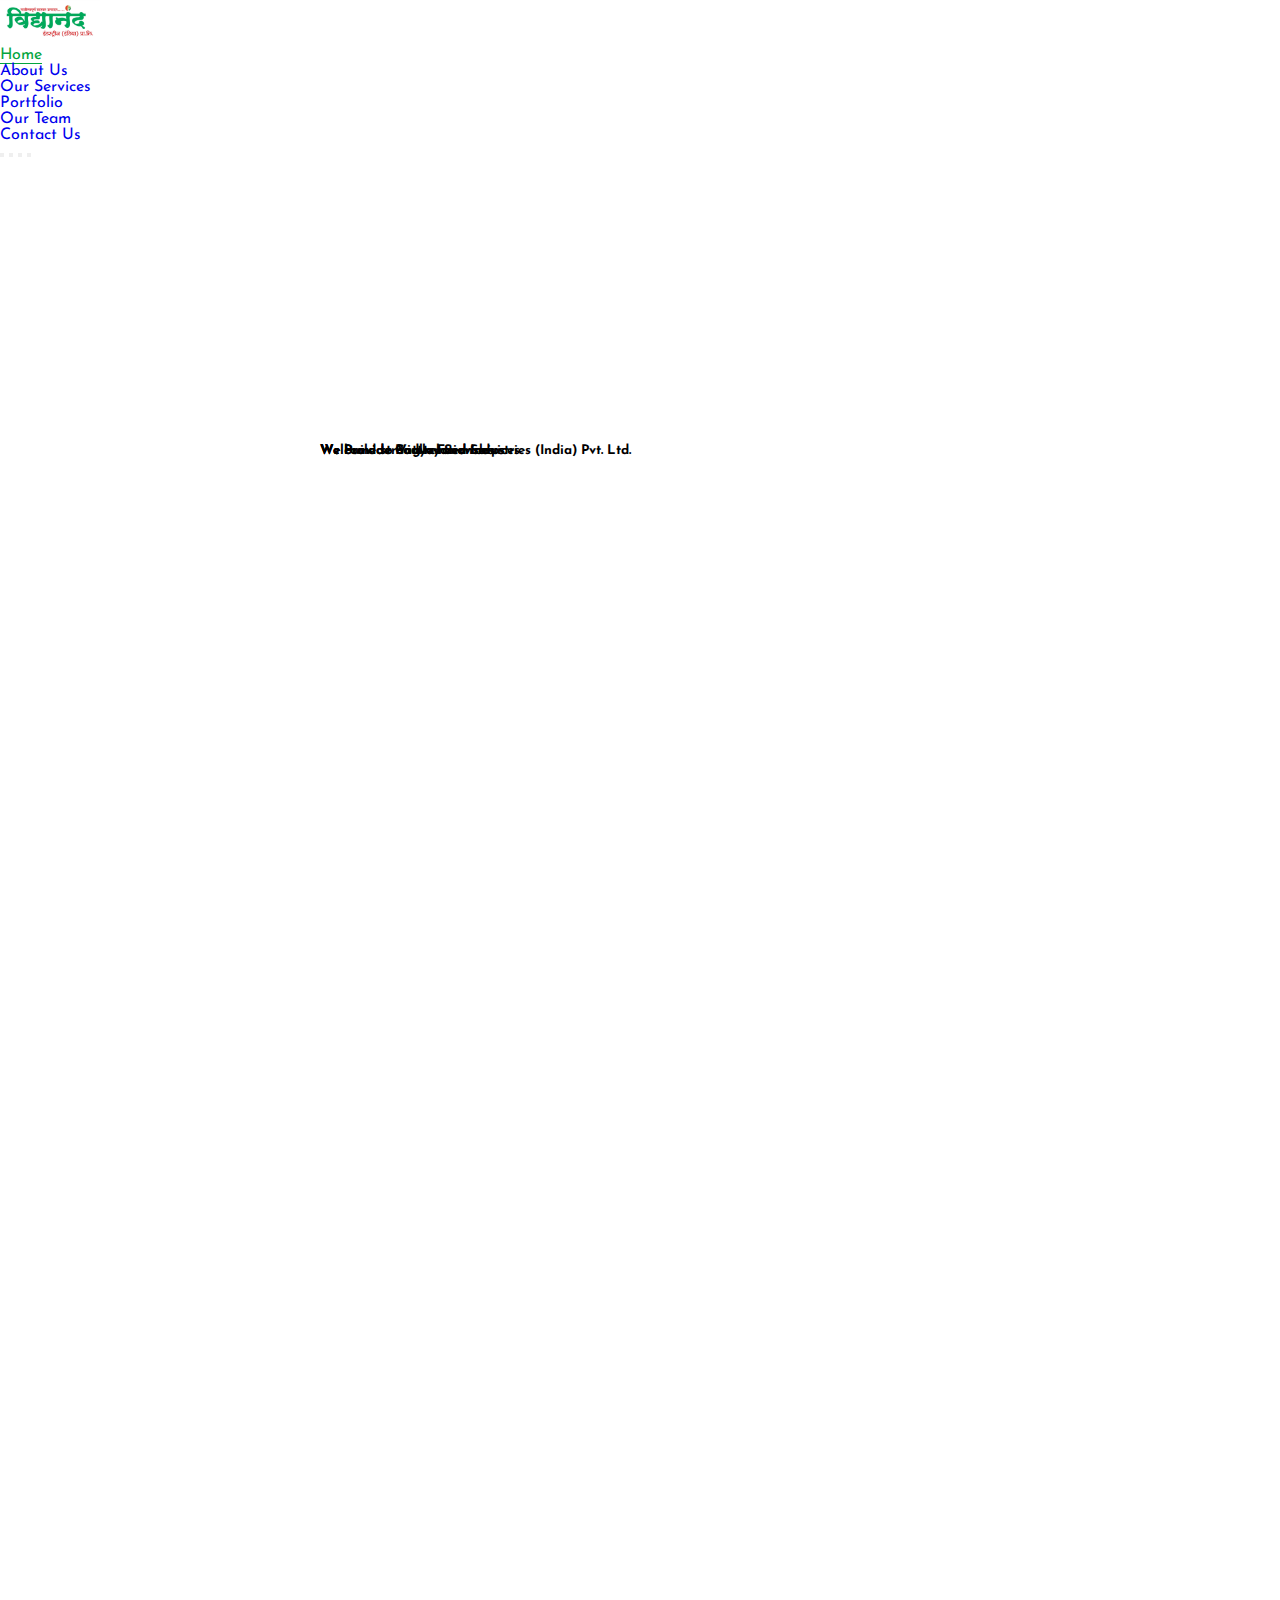
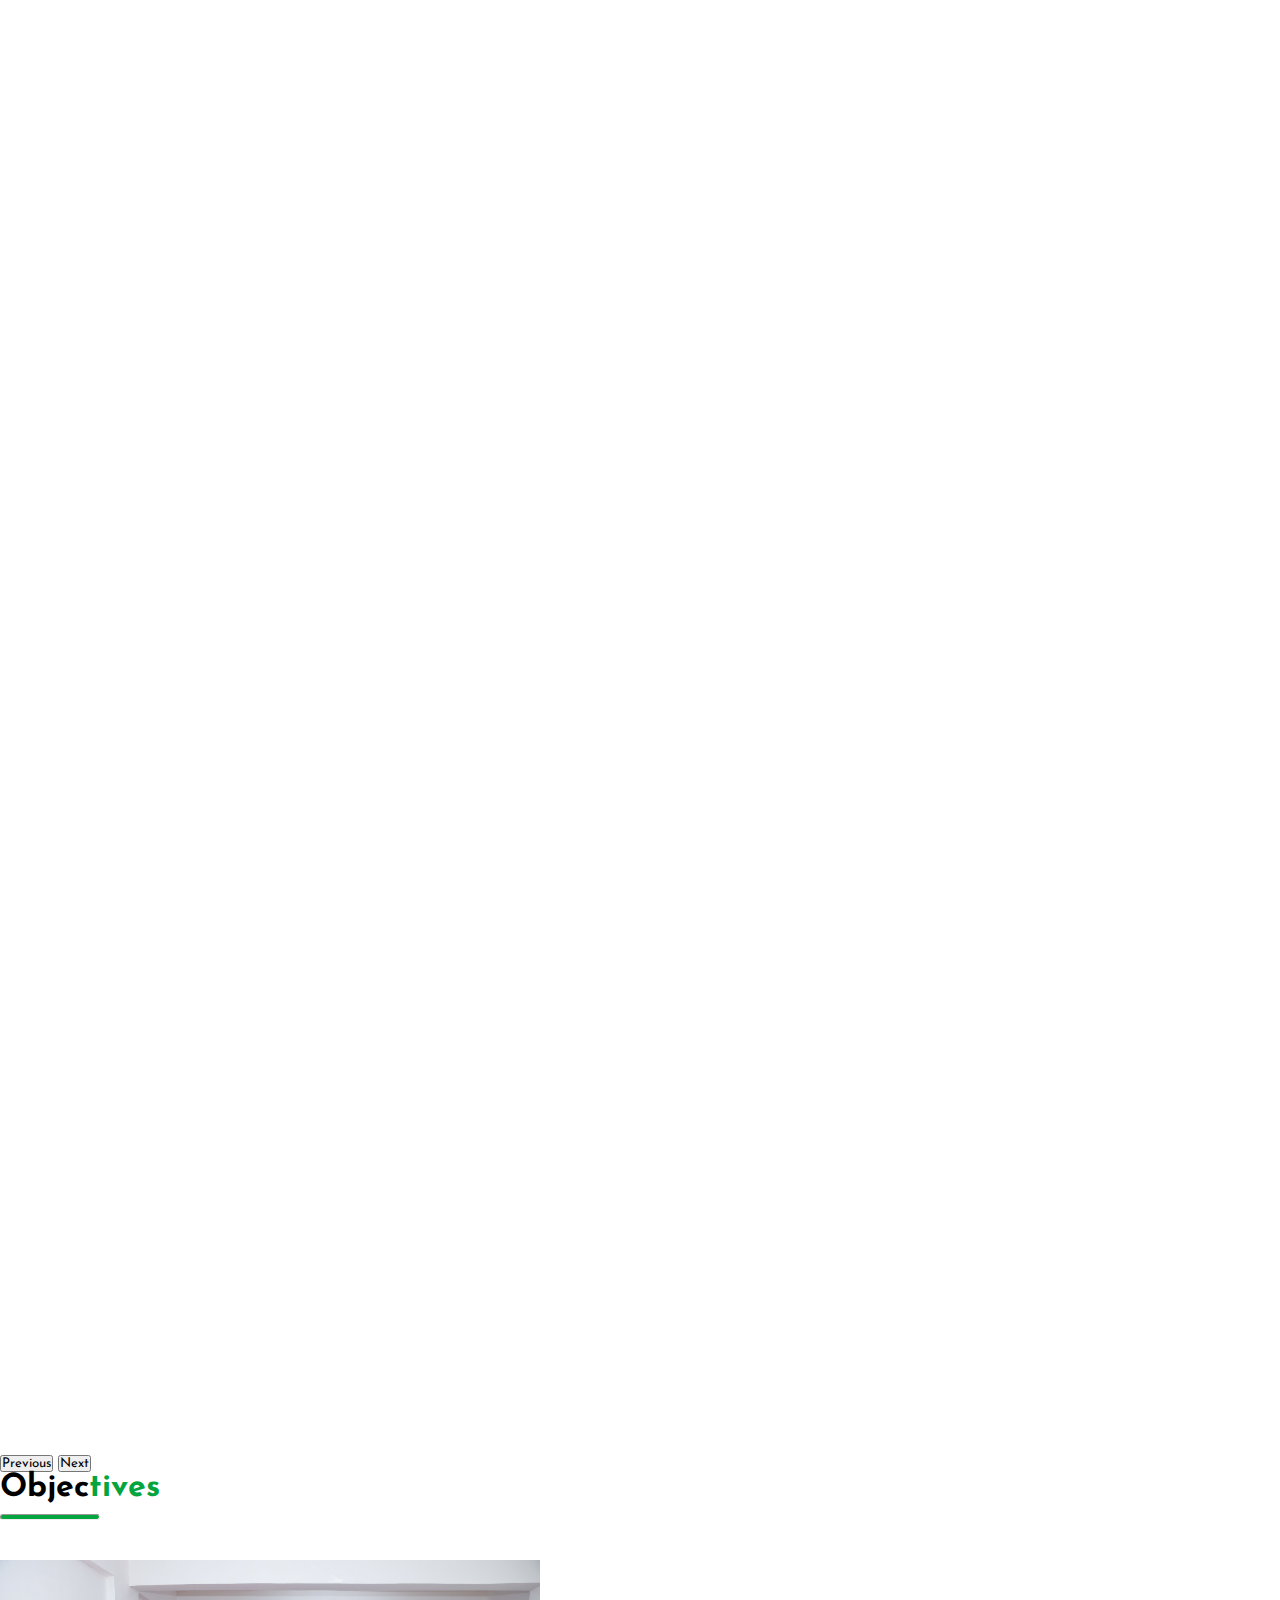
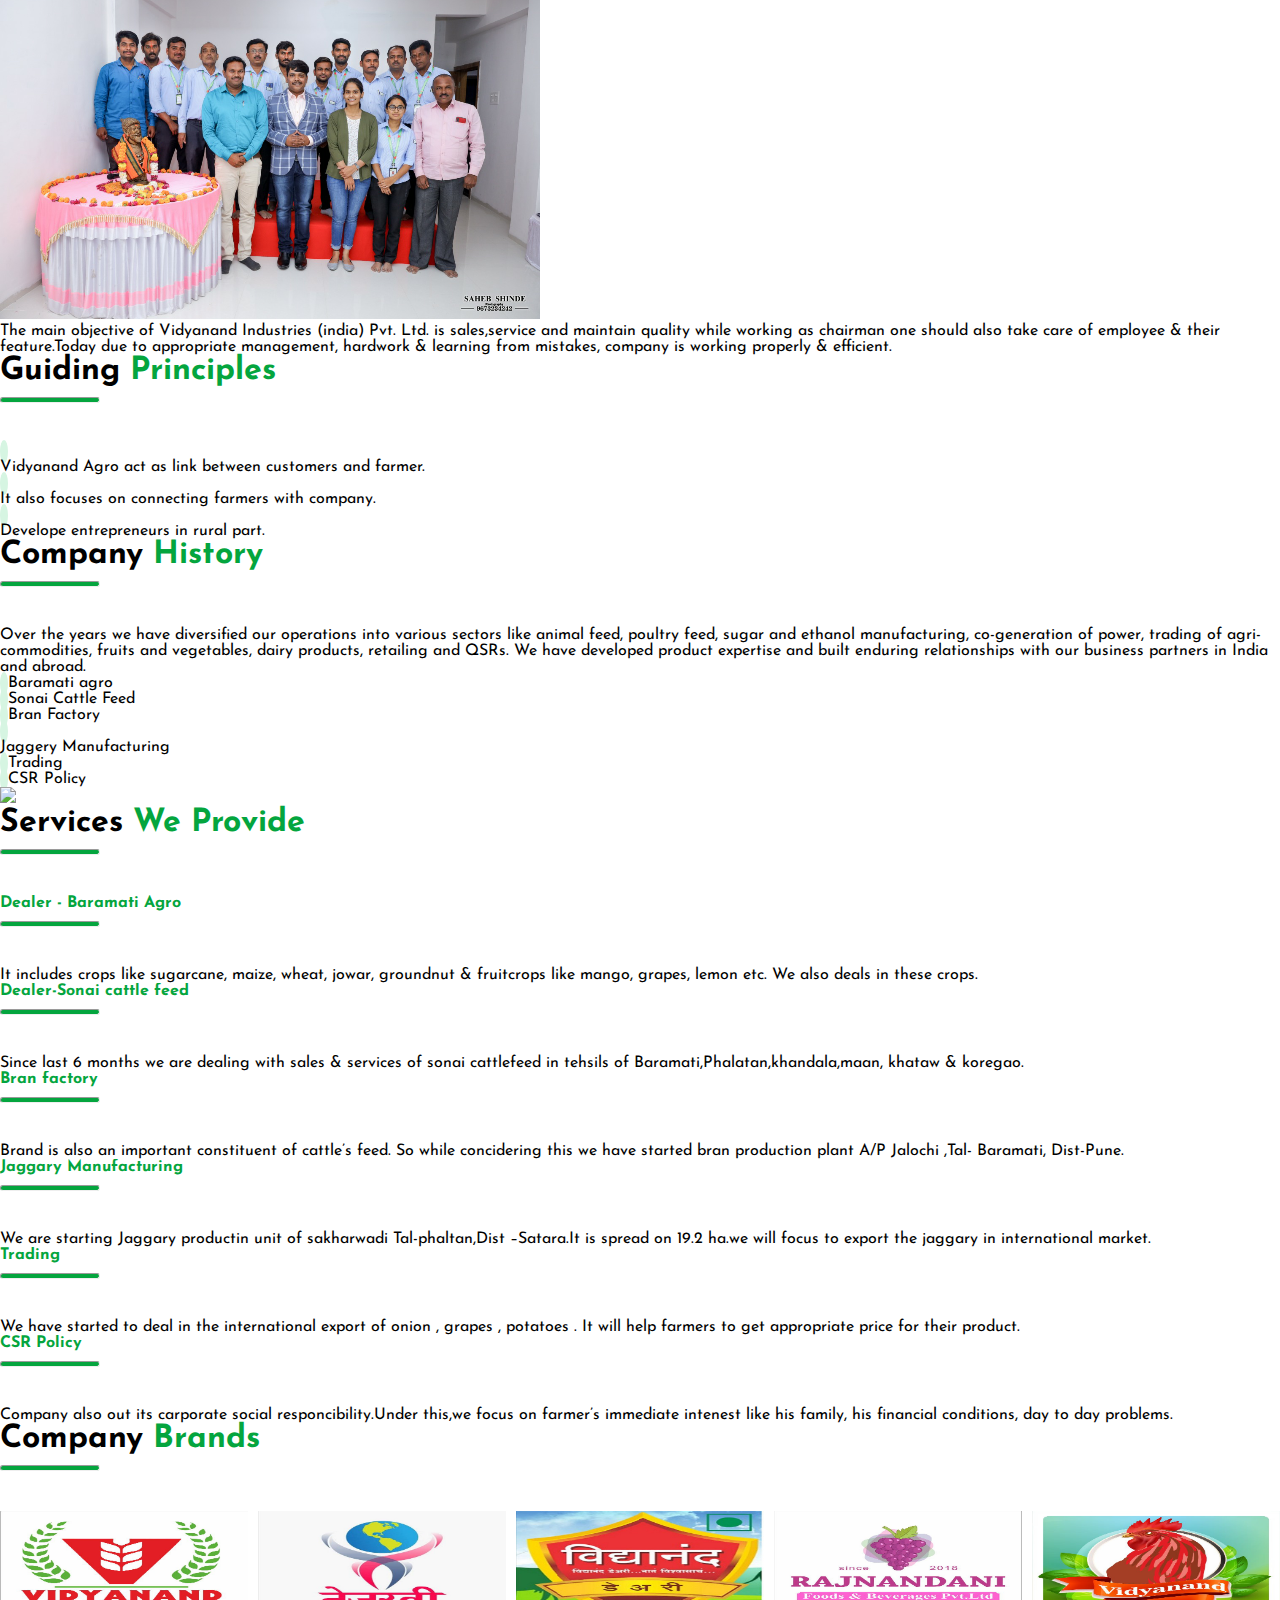
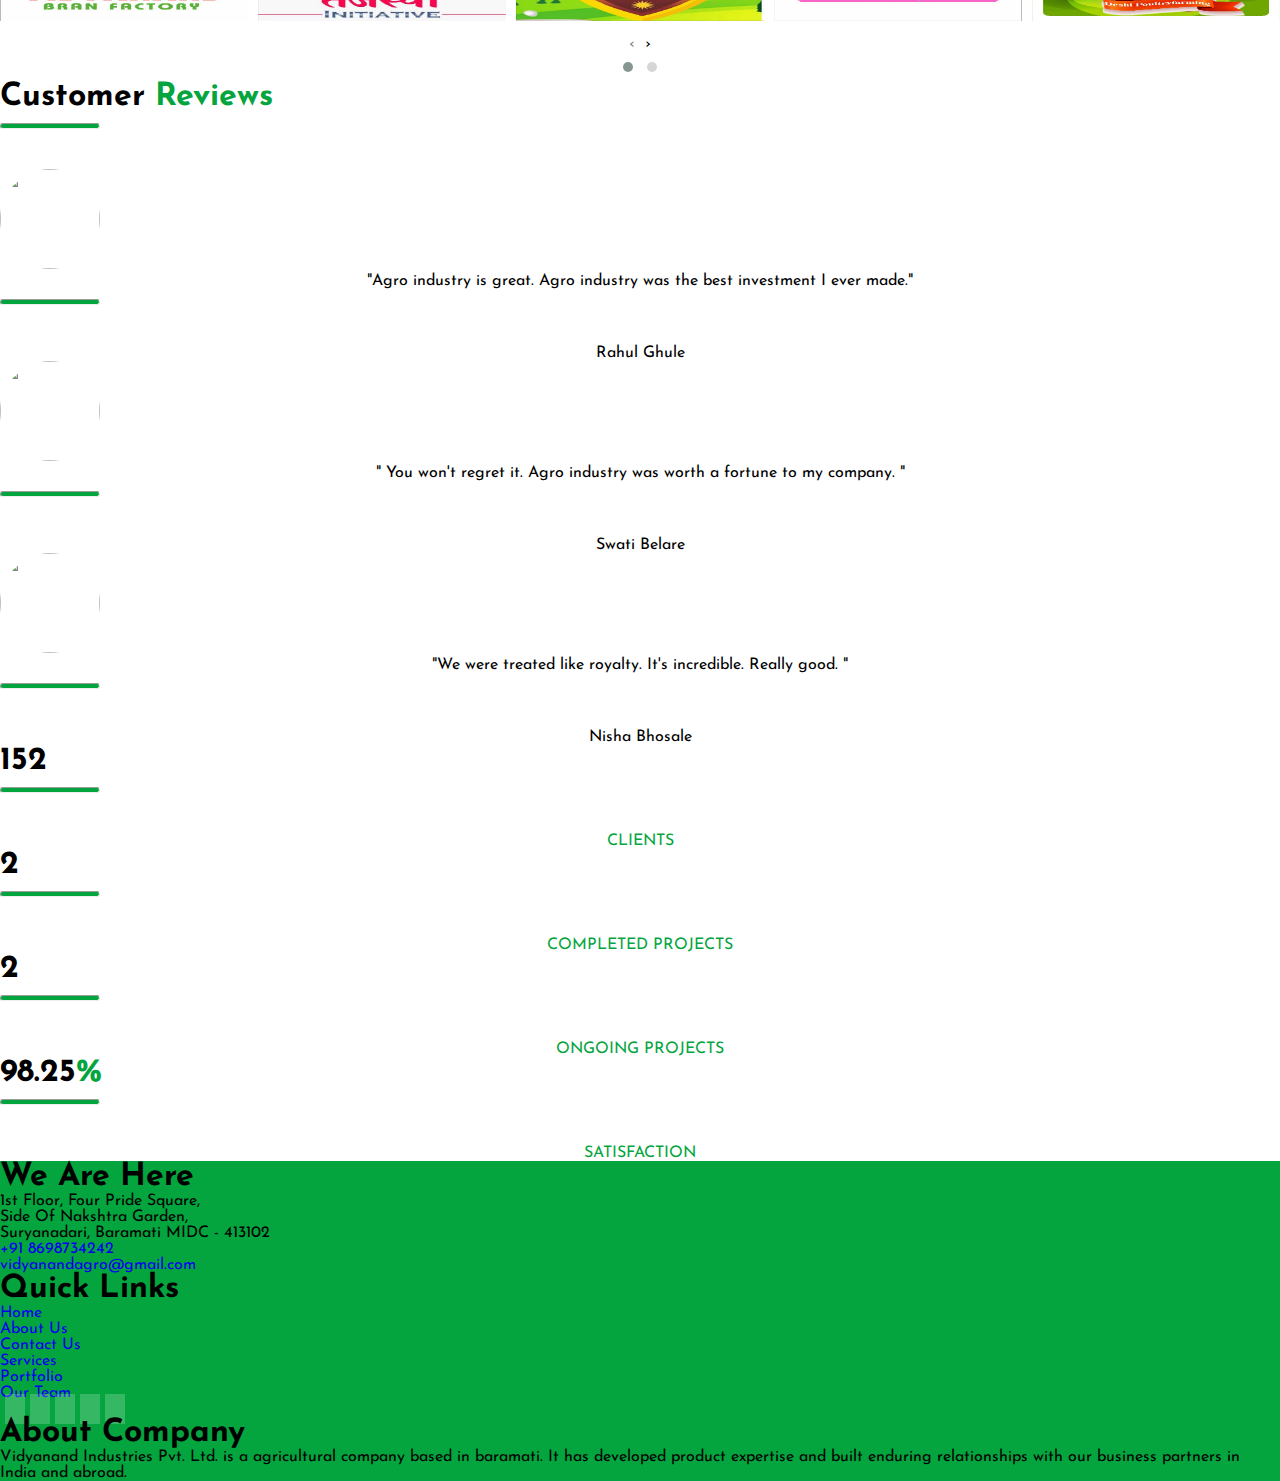
==== commit 151c0e6e: "ggg" ====
--- a/index.html
+++ b/index.html
@@ -244,6 +244,59 @@
 
                 <div class="mx-auto d-block col-12 col-sm-6 col-md-4 my-3">
 
+
+                    <div class="card border-0 shadow">
+                        <div class="card-body">
+                            <div class="text-center">
+                                <i class="fas fa-handshake"></i>
+                            </div>
+                            <h4 class="text-center fw-bold theme-text">Dealer - Baramati Agro</h2>
+                                <hr class="hr-row w-50 mx-auto mb-4">
+                                <p class="text-muted fs-5">
+                                    It includes crops like sugarcane, maize, wheat, jowar, groundnut & fruitcrops like
+                                    mango, grapes, lemon etc. We also deals in these crops.
+                                </p>
+                        </div>
+                    </div>
+                </div>
+                <!-- col ends -->
+                <div class="mx-auto d-block col-12 col-sm-6 col-md-4 my-3">
+
+                    <div class="card border-0 shadow">
+                        <div class="card-body">
+                            <div class="text-center">
+                                <i class="fas fa-hdd"></i>
+                            </div>
+                            <h4 class="text-center fw-bold theme-text">Dealer-Sonai cattle feed</h2>
+                                <hr class="hr-row w-50 mx-auto mb-4">
+                                <p class="text-muted fs-5">
+                                    Since last 6 months we are dealing with sales & services of sonai cattlefeed in
+                                    tehsils of Baramati,Phalatan,khandala,maan, khataw & koregao.
+                                </p>
+                        </div>
+                    </div>
+
+                </div>
+                <!-- col ends -->
+                <div class="mx-auto d-block col-12 col-sm-6 col-md-4 my-3">
+
+                    <div class="card border-0 shadow">
+                        <div class="card-body">
+                            <div class="text-center">
+                                <i class="fas fa-industry"></i>
+                            </div>
+                            <h4 class="text-center fw-bold theme-text">Bran factory</h2>
+                                <hr class="hr-row w-50 mx-auto mb-4">
+                                <p class="text-muted fs-5">
+                                    Brand is also an important constituent of cattle’s feed. So while concidering this
+                                    we have started bran production plant A/P Jalochi ,Tal- Baramati, Dist-Pune.
+                                </p>
+                        </div>
+                    </div>
+
+                </div>
+                <div class="mx-auto d-block col-12 col-sm-6 col-md-4 my-3">
+
                     <div class="card border-0 shadow">
                         <div class="card-body">
                             <div class="text-center">
@@ -264,13 +317,13 @@
                     <div class="card border-0 shadow">
                         <div class="card-body">
                             <div class="text-center">
-                                <i class="fas fa-hdd"></i>
-                            </div>
-                            <h4 class="text-center fw-bold theme-text">Dealer-Sonai cattle feed</h2>
+                                <i class="fas fa-shipping-fast"></i>
+                            </div>
+                            <h4 class="text-center fw-bold theme-text">Trading</h2>
                                 <hr class="hr-row w-50 mx-auto mb-4">
                                 <p class="text-muted fs-5">
-                                    Since last 6 months we are dealing with sales & services of sonai cattlefeed in
-                                    tehsils of Baramati,Phalatan,khandala,maan, khataw & koregao.
+                                    We have started to deal in the international export of onion , grapes , potatoes .
+                                    It will help farmers to get appropriate price for their product.
                                 </p>
                         </div>
                     </div>
@@ -294,58 +347,6 @@
                         </div>
                     </div>
 
-                </div>
-                <div class="mx-auto d-block col-12 col-sm-6 col-md-4 my-3">
-
-                    <div class="card border-0 shadow">
-                        <div class="card-body">
-                            <div class="text-center">
-                                <i class="fas fa-handshake"></i>
-                            </div>
-                            <h4 class="text-center fw-bold theme-text">Dealer - Baramati Agro</h2>
-                                <hr class="hr-row w-50 mx-auto mb-4">
-                                <p class="text-muted fs-5">
-                                    It includes crops like sugarcane, maize, wheat, jowar, groundnut & fruitcrops like
-                                    mango, grapes, lemon etc. We also deals in these crops.
-                                </p>
-                        </div>
-                    </div>
-
-                </div>
-                <!-- col ends -->
-                <div class="mx-auto d-block col-12 col-sm-6 col-md-4 my-3">
-
-                    <div class="card border-0 shadow">
-                        <div class="card-body">
-                            <div class="text-center">
-                                <i class="fas fa-shipping-fast"></i>
-                            </div>
-                            <h4 class="text-center fw-bold theme-text">Trading</h2>
-                                <hr class="hr-row w-50 mx-auto mb-4">
-                                <p class="text-muted fs-5">
-                                    We have started to deal in the international export of onion , grapes , potatoes .
-                                    It will help farmers to get appropriate price for their product.
-                                </p>
-                        </div>
-                    </div>
-
-                </div>
-                <!-- col ends -->
-                <div class="mx-auto d-block col-12 col-sm-6 col-md-4 my-3">
-
-                    <div class="card border-0 shadow">
-                        <div class="card-body">
-                            <div class="text-center">
-                                <i class="fas fa-industry"></i>
-                            </div>
-                            <h4 class="text-center fw-bold theme-text">Bran factory</h2>
-                                <hr class="hr-row w-50 mx-auto mb-4">
-                                <p class="text-muted fs-5">
-                                    Brand is also an important constituent of cattle’s feed. So while concidering this
-                                    we have started bran production plant A/P Jalochi ,Tal- Baramati, Dist-Pune.
-                                </p>
-                        </div>
-                    </div>
 
                 </div>
                 <!-- col ends -->
@@ -377,12 +378,7 @@
                     <div class="item">
                         <img src="images/brands/66.jpg" alt="Brand Image" class="img-fluid m-auto">
                     </div>
-                    <div class="item">
-                        <img src="images/brands/4.png" alt="Brand Image" class="img-fluid m-auto">
-                    </div>
-                    <div class="item">
-                        <img src="images/brands/6.jpg" alt="Brand Image" class="img-fluid m-auto">
-                    </div>
+
                     <div class="item">
                         <img src="images/brands/777.jpg" alt="Brand Image" class="img-fluid m-auto">
                     </div>
@@ -591,4 +587,4 @@
 
 </body>
 
-</html>+</html>
--- a/css/style.css
+++ b/css/style.css
@@ -22,7 +22,10 @@
 body {
   overflow-x: hidden;
 }
-
+.navbar-brand
+{
+  width:15px !important;
+}
 .theme-text {
   color: var(--theme-color);
 }
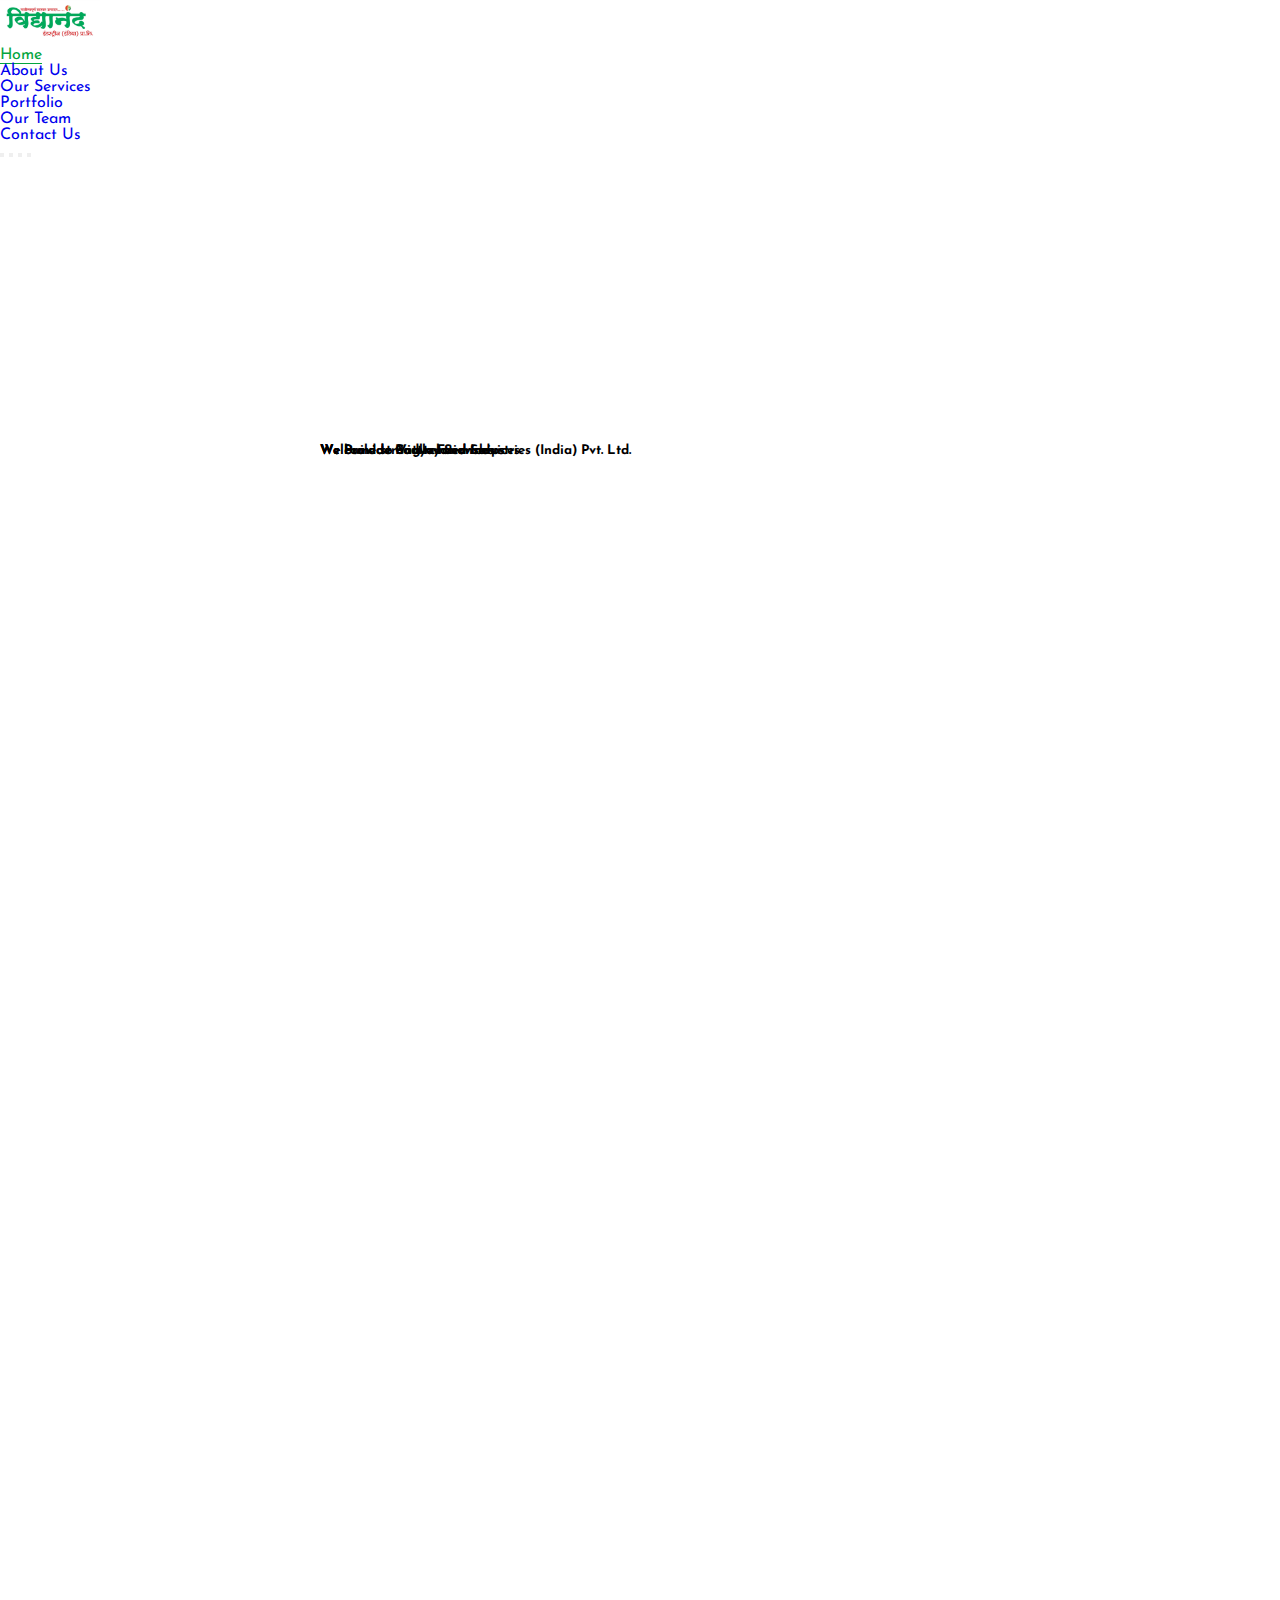
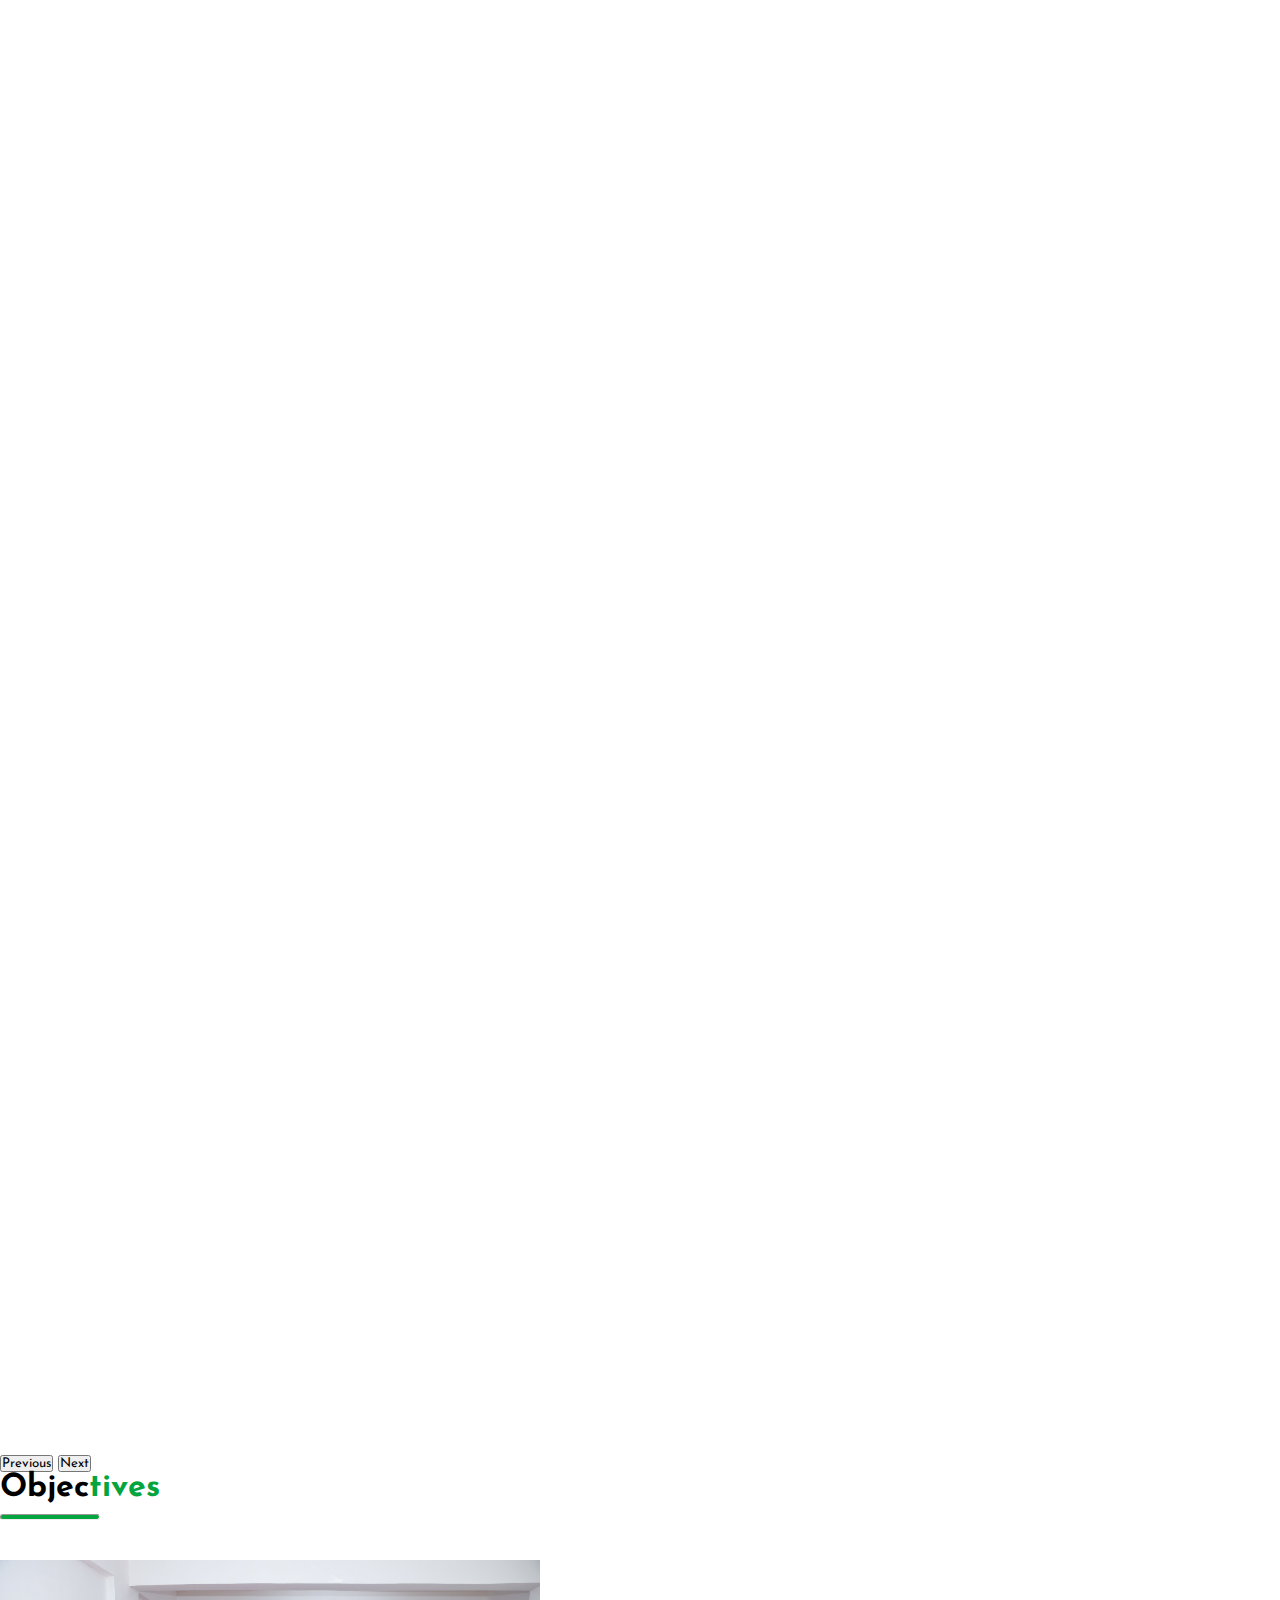
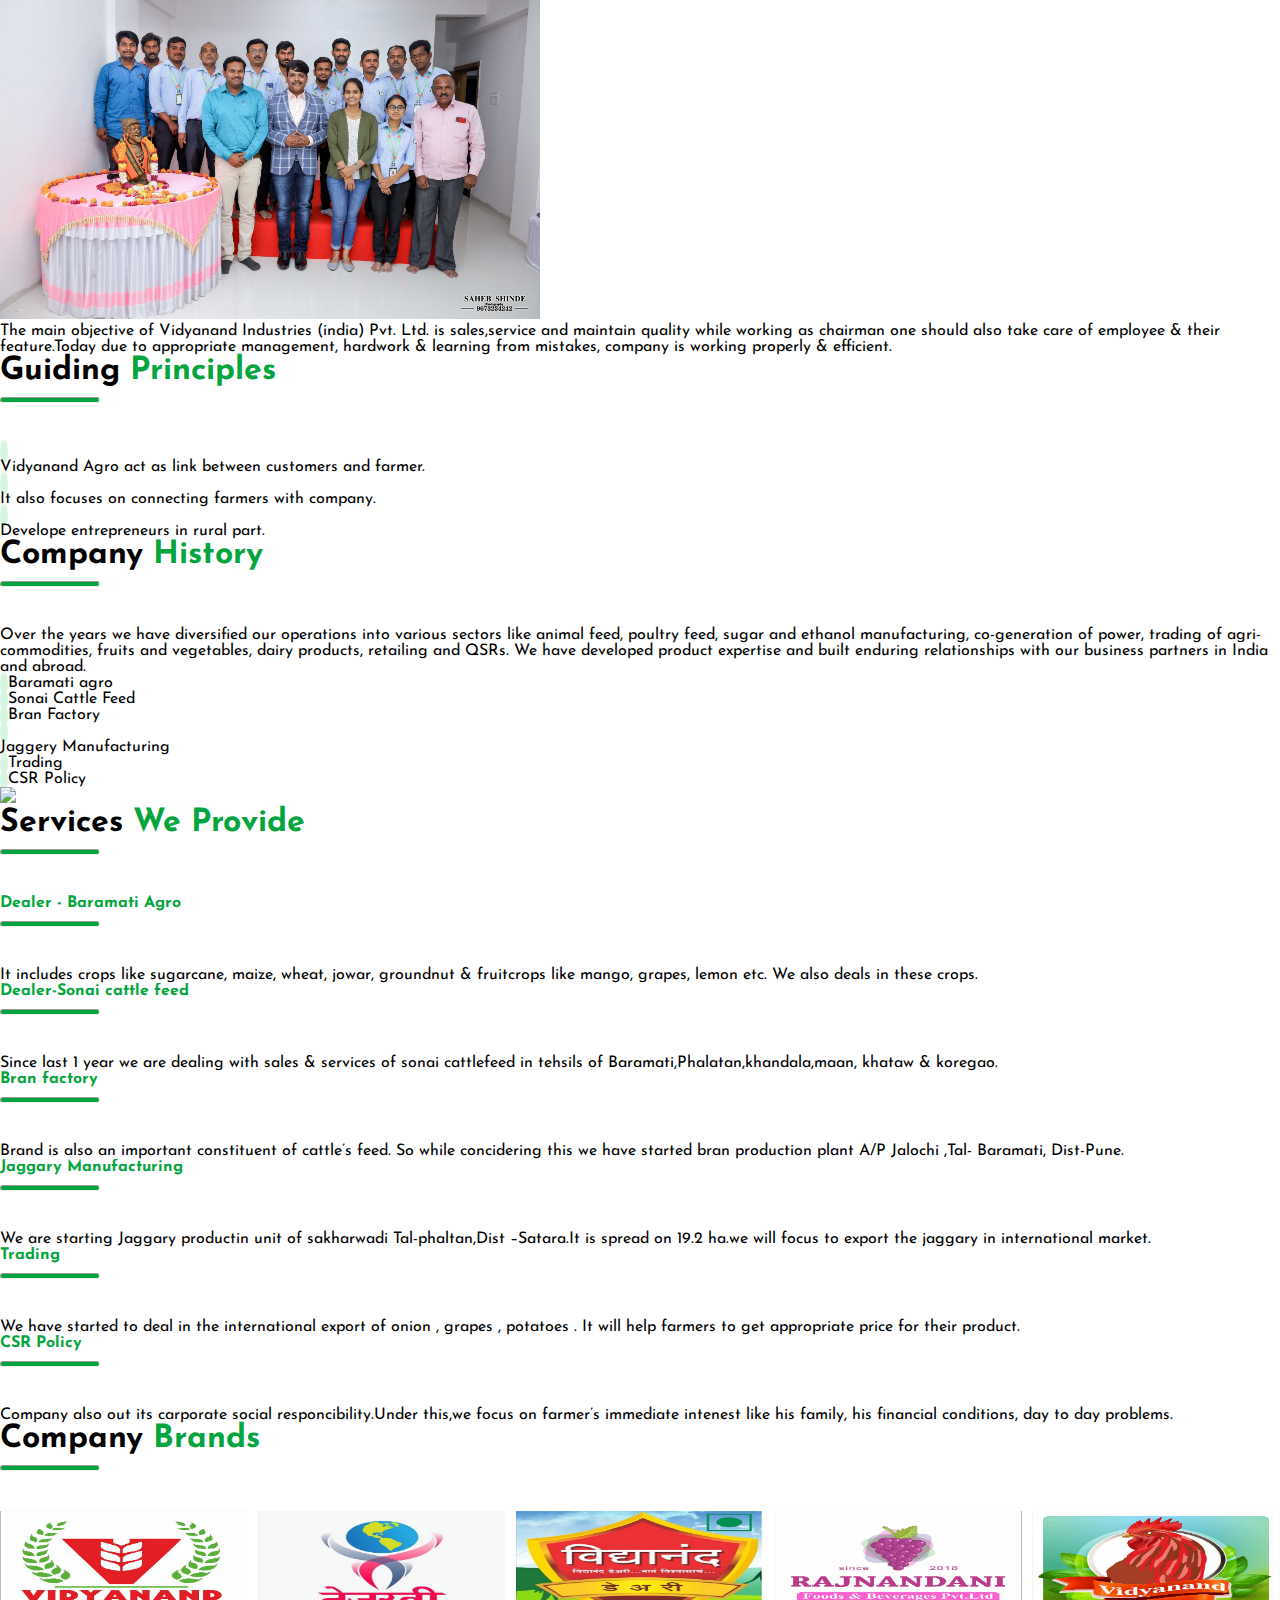
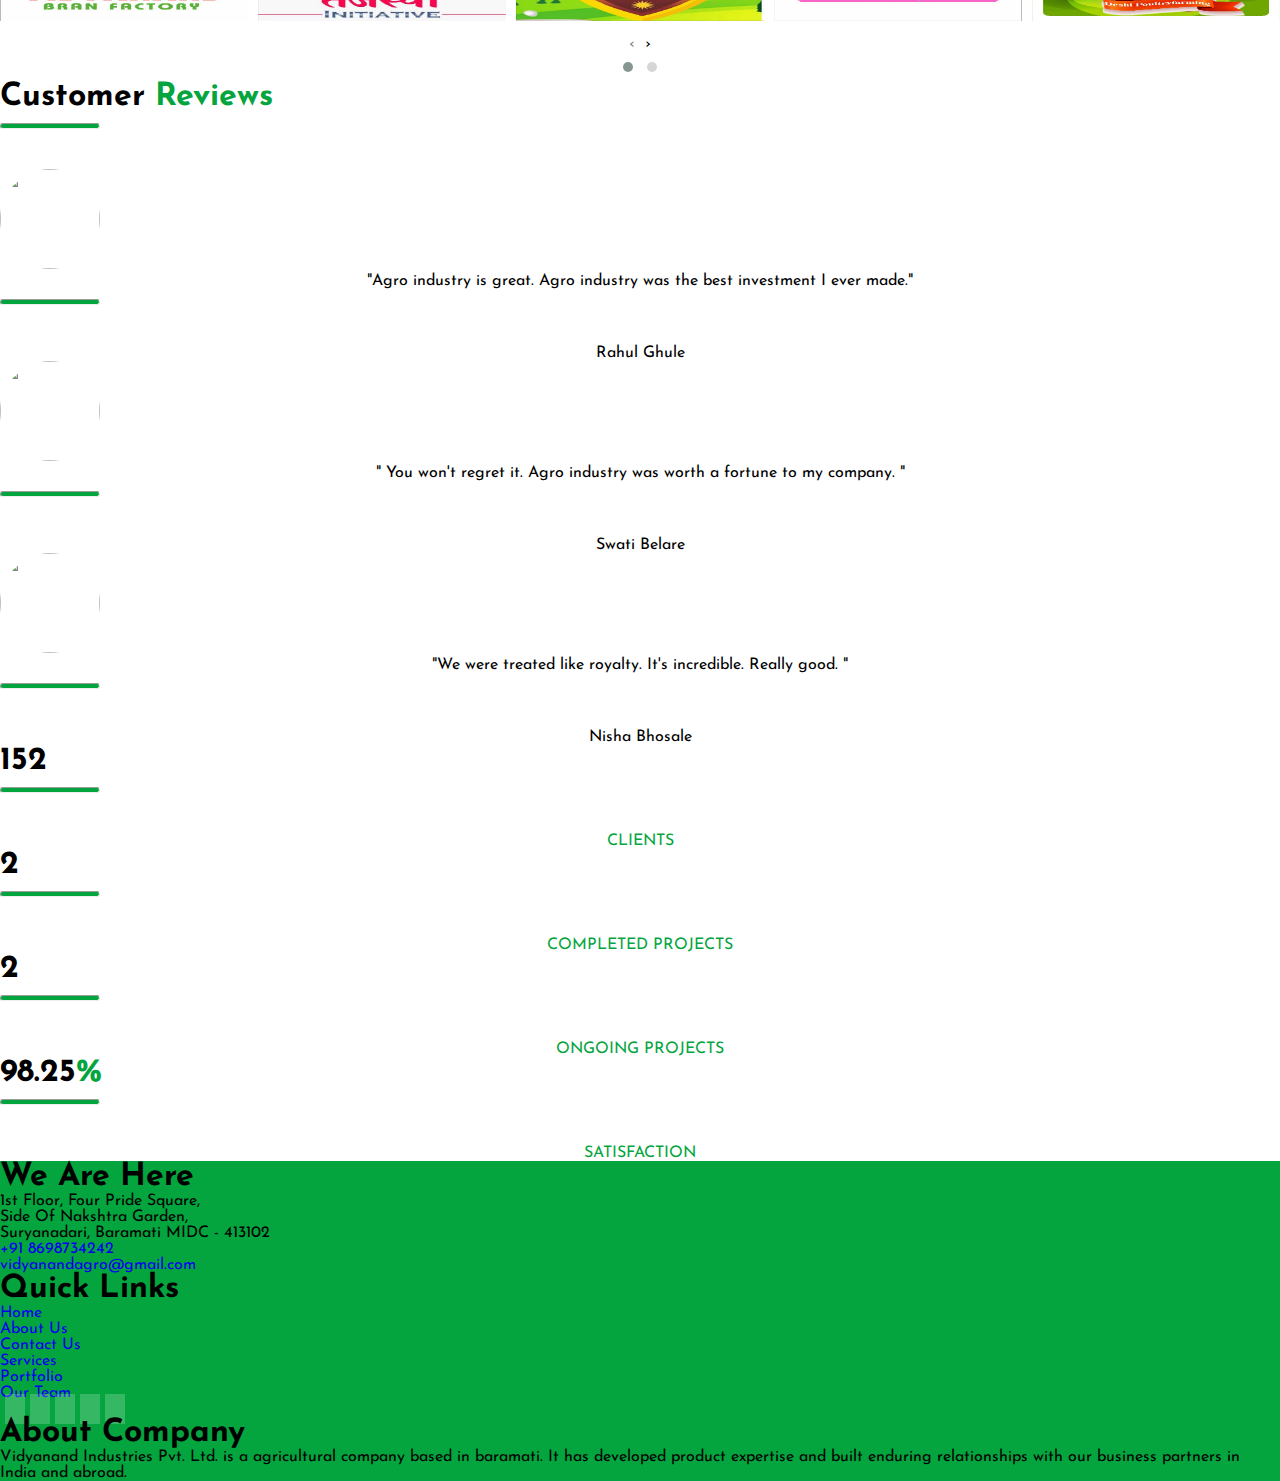
==== commit 067a2000: "g" ====
--- a/index.html
+++ b/index.html
@@ -270,7 +270,7 @@
                             <h4 class="text-center fw-bold theme-text">Dealer-Sonai cattle feed</h2>
                                 <hr class="hr-row w-50 mx-auto mb-4">
                                 <p class="text-muted fs-5">
-                                    Since last 6 months we are dealing with sales & services of sonai cattlefeed in
+                                    Since last 1 year we are dealing with sales & services of sonai cattlefeed in
                                     tehsils of Baramati,Phalatan,khandala,maan, khataw & koregao.
                                 </p>
                         </div>
